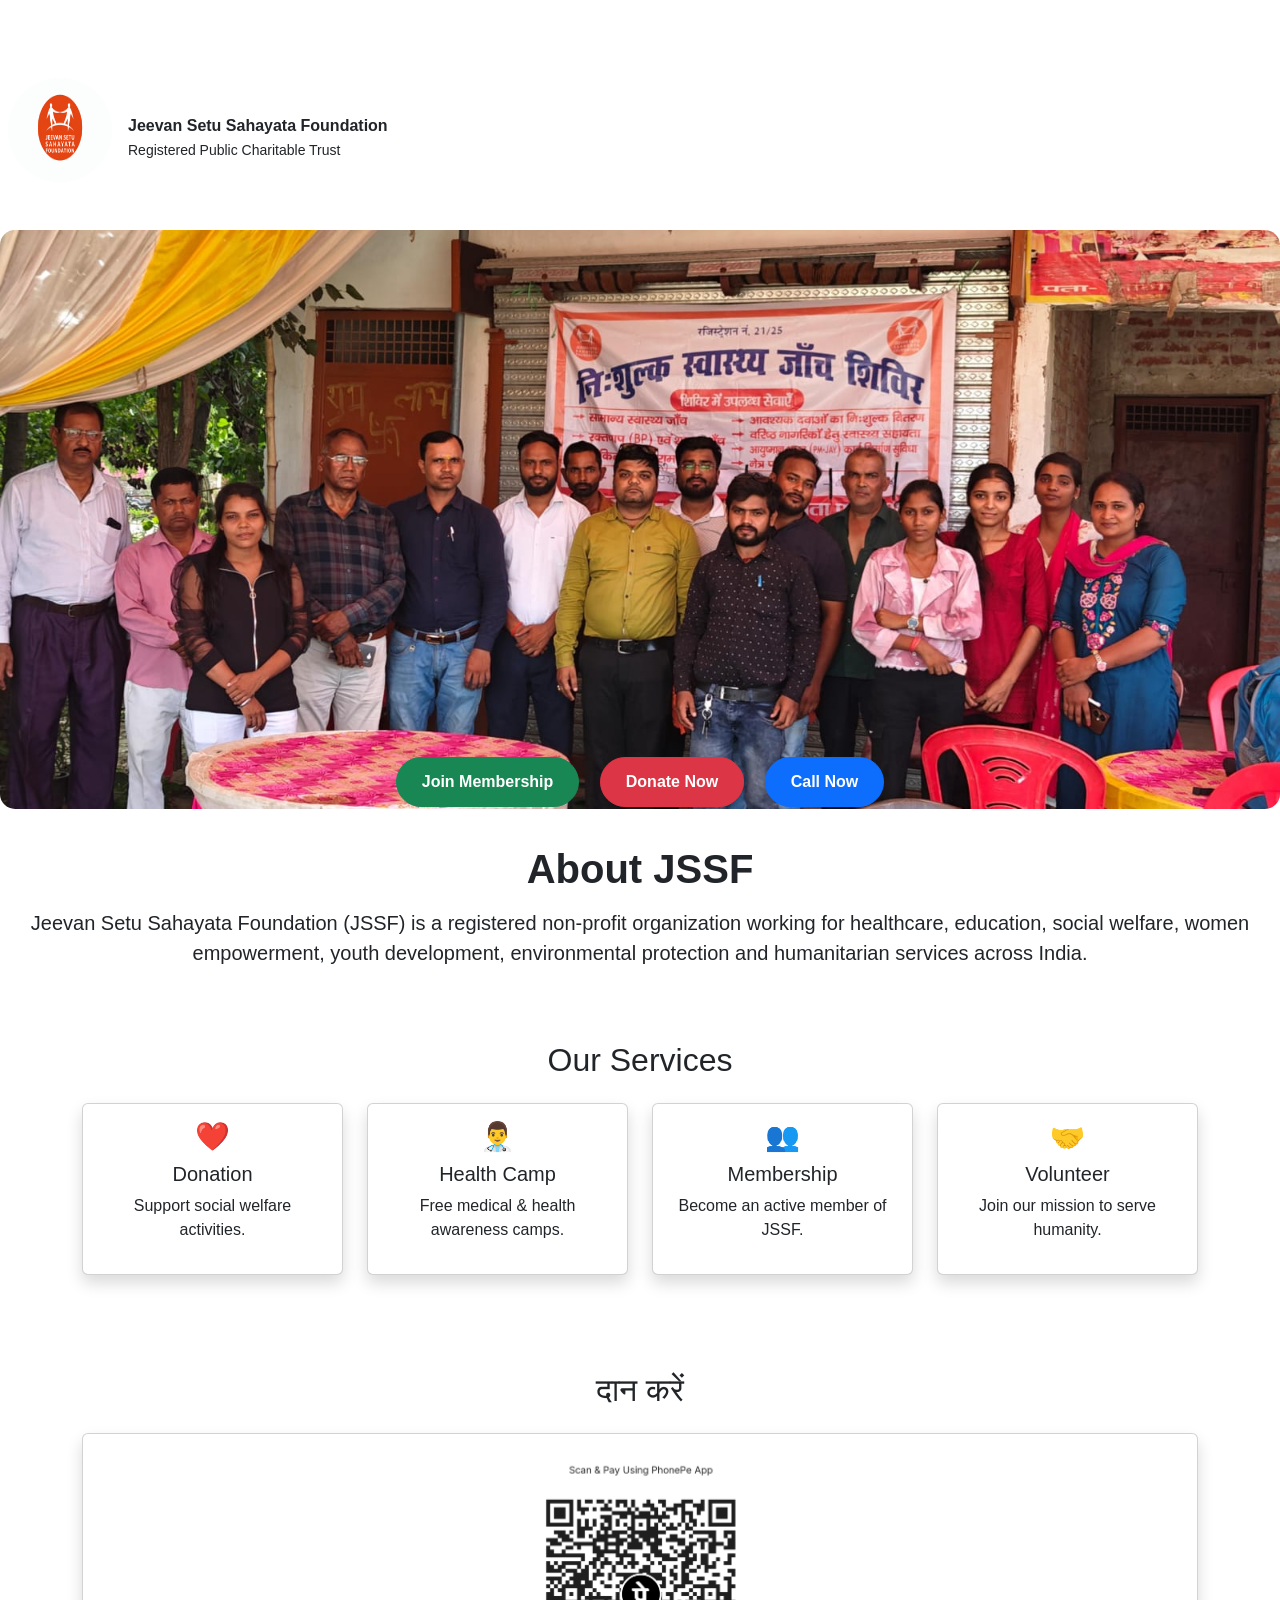
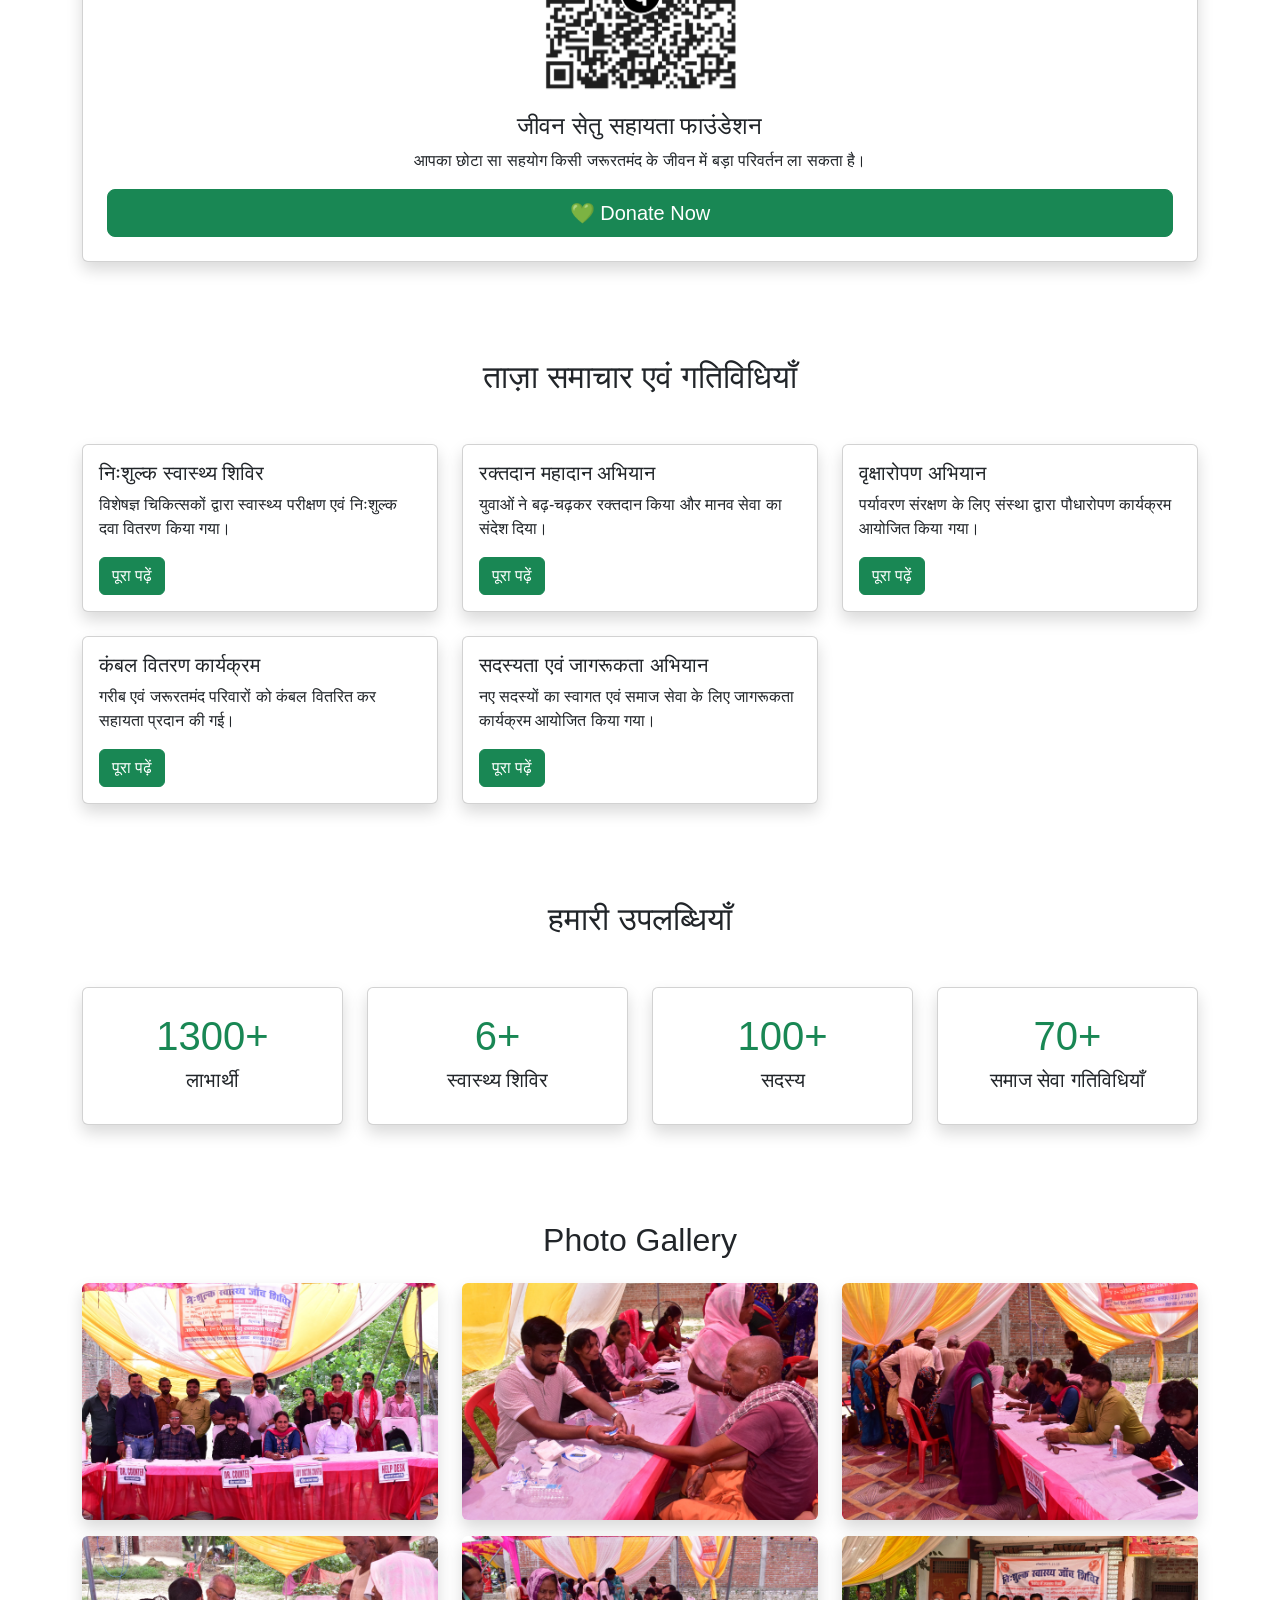
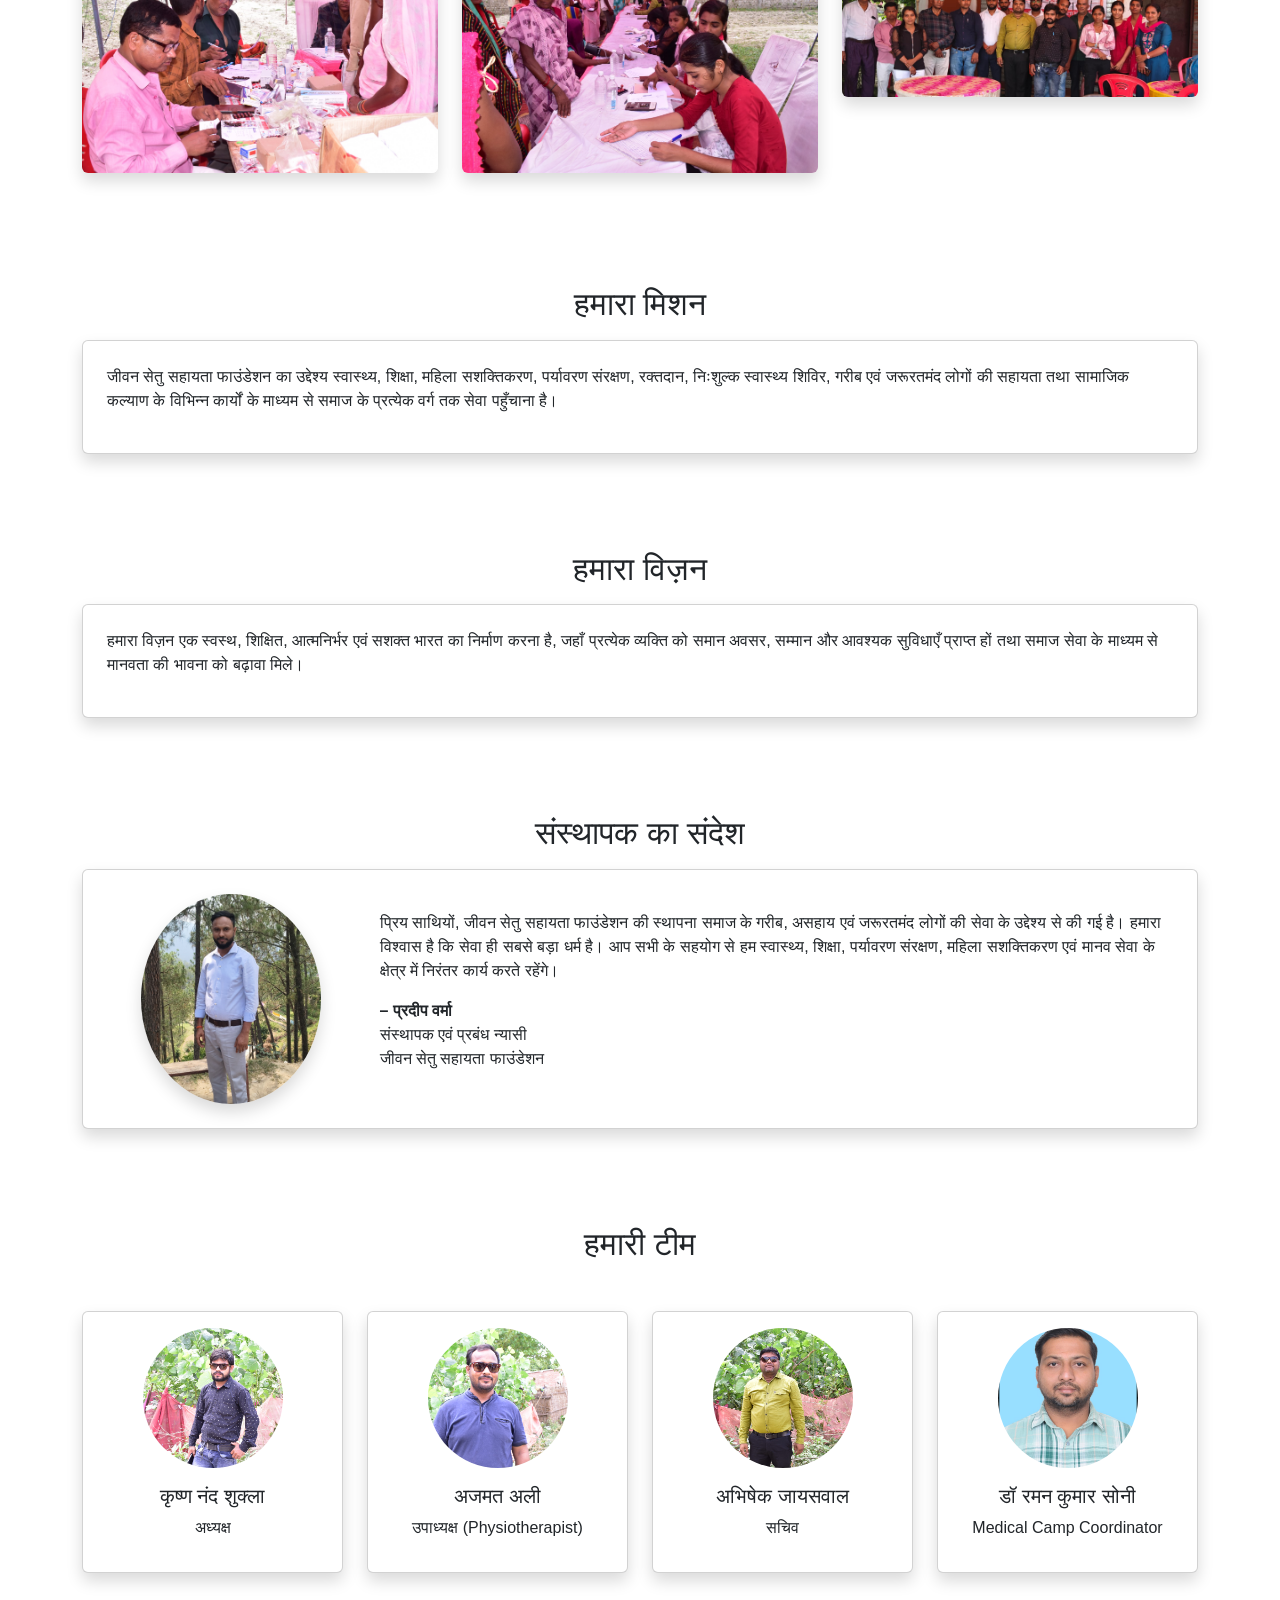
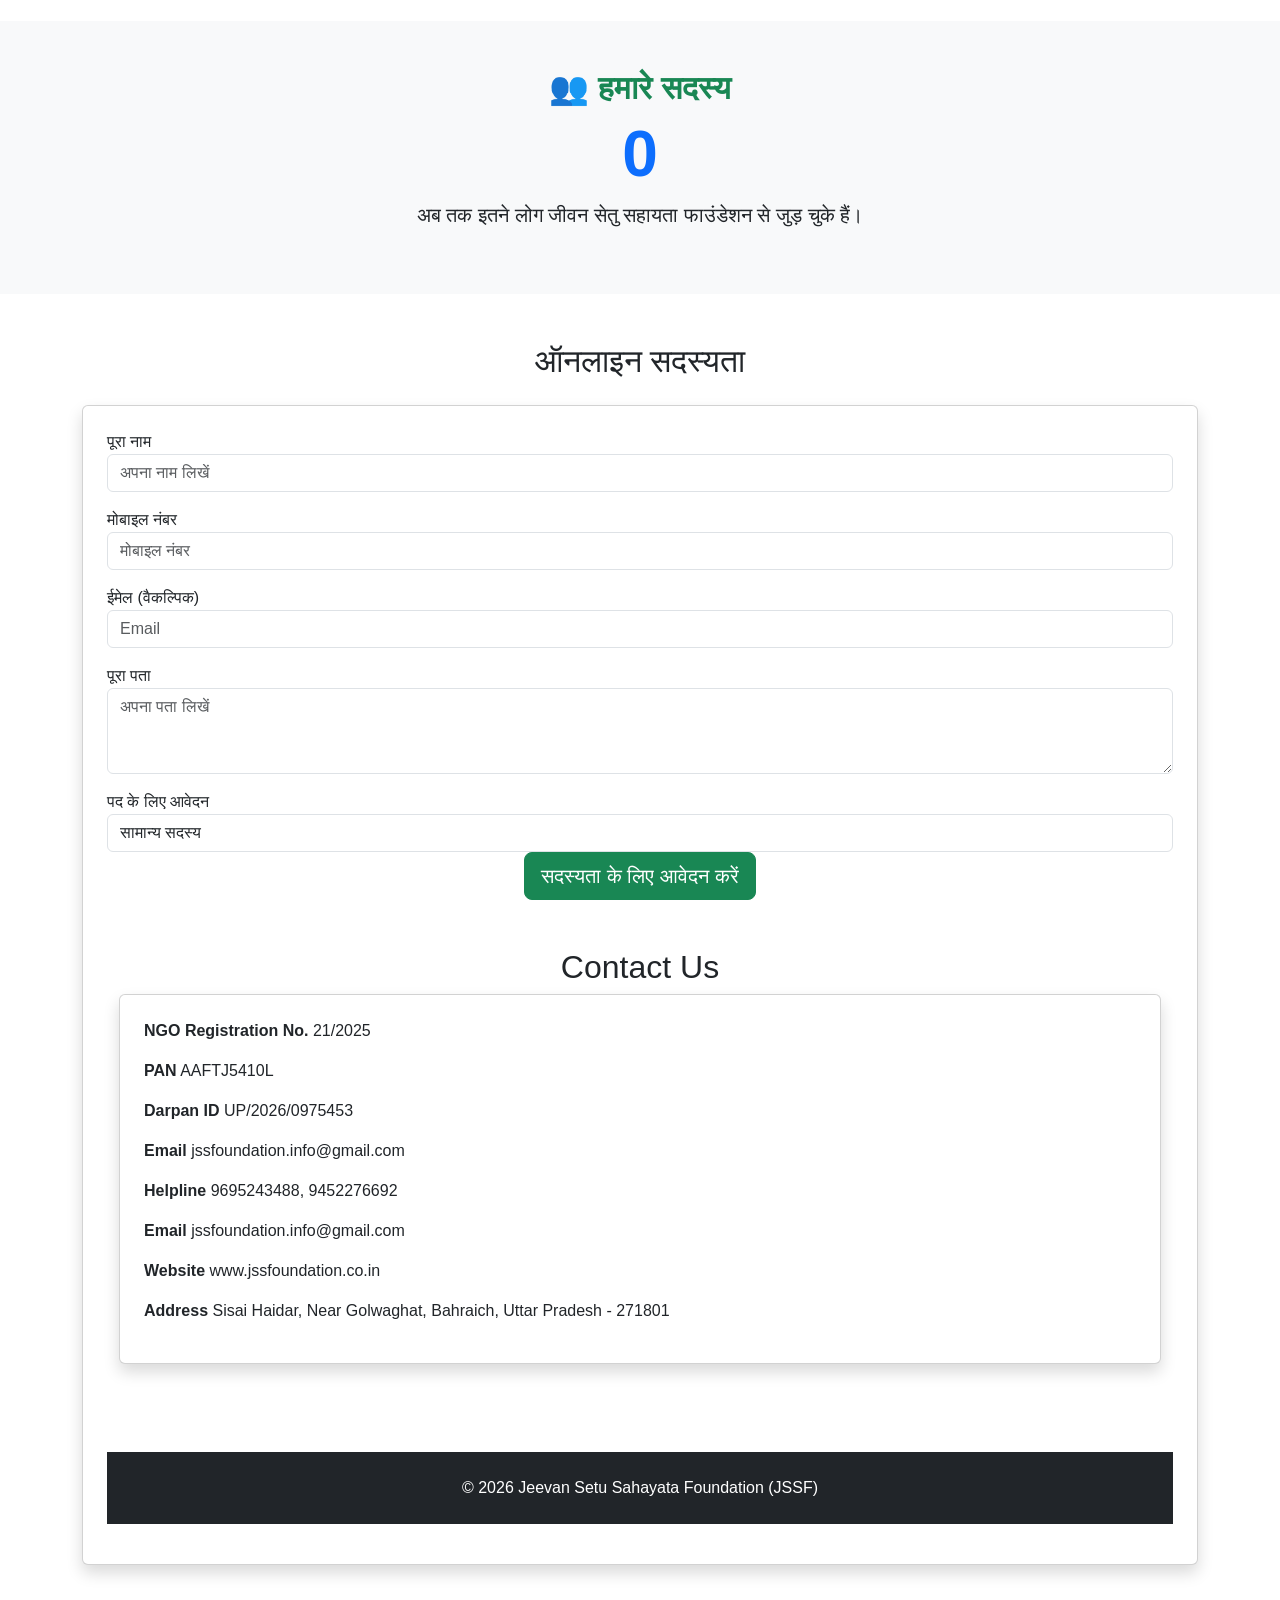
==== index.html @ aa25b57f "Update index.html" ====
<!DOCTYPE html>
<html lang="en">
<head>
    <link rel="manifest" href="manifest.json">
<meta name="theme-color" content="#198754">
<meta charset="UTF-8">
<meta name="viewport" content="width=device-width, initial-scale=1.0">
<title>Jeevan Setu Sahayata Foundation (JSSF)</title>
<link rel="stylesheet" href="style.css">
<script src="script.js" defer></script>
<link href="https://cdn.jsdelivr.net/npm/bootstrap@5.3.3/dist/css/bootstrap.min.css" rel="stylesheet">
<link rel="stylesheet" href="https://cdnjs.cloudflare.com/ajax/libs/font-awesome/6.5.2/css/all.min.css">
</head>

<body>
<a class="navbar-brand d-flex align-items-center" href="#">
    <img src="assets/logo.png" alt="JSSF Logo" class="logo">
    <div class="ms-2">
        <div class="fw-bold">Jeevan Setu Sahayata Foundation
        </div>
        <small>
            Registered Public Charitable Trust
        </small>
    </div>
</a>

<button
    class="navbar-toggler" type="button" data-bs-toggle="collapse" data-bs-target="#menu">
<span class="navbar-toggler-icon"></span>
</button>

<div class="collapse navbar-collapse" id="menu">

<ul class="navbar-nav ms-auto">

<li class="nav-item">
<a class="nav-link" href="#">Home</a>
</li>

<li class="nav-item">
<a class="nav-link" href="#">About</a>
</li>

<li class="nav-item">
<a class="nav-link" href="#">Membership</a>
</li>

<li class="nav-item">
<a class="nav-link" href="#">Donation</a>
</li>

<li class="nav-item">
<a class="nav-link" href="#">Health Camp</a>
</li>

<li class="nav-item">
<a class="nav-link" href="#">Volunteer</a>
</li>

<li class="nav-item">
<a class="nav-link" href="#">Gallery</a>
</li>

<li class="nav-item">
<a class="nav-link" href="#">Contact</a>
</li>
</ul>
</div>
</div>

</nav>

<section class="hero">
<img src="assets/hero-banner.png" alt="JSSF Hero Banner" class="hero-banner-img">
<div class="hero-buttons">
    <a href="#" class="btn btn-success">Join Membership</a>
    <a href="#" class="btn btn-danger">Donate Now</a>
    <a href="tel:9695243488" class="btn btn-primary">Call Now</a>
</div>
 
<h2>About JSSF</h2>
<p>Jeevan Setu Sahayata Foundation (JSSF) is a registered non-profit organization working for healthcare, education, social welfare, women empowerment, youth development, environmental protection and humanitarian services across India.
</p>
<div class="col-md-6 text-center">
</div>

<div class="col-md-6">


</div>

</div>

</section>

<section class="container py-5">

<h2 class="text-center mb-4">Our Services</h2>

<div class="row g-4">

<div class="col-md-3">
<div class="card p-3 text-center shadow">
<h3>❤️</h3>
<h5>Donation</h5>
<p>Support social welfare activities.</p>
</div>
</div>

<div class="col-md-3">
<div class="card p-3 text-center shadow">
<h3>👨‍⚕️</h3>
<h5>Health Camp</h5>
<p>Free medical & health awareness camps.</p>
</div>
</div>

<div class="col-md-3">
<div class="card p-3 text-center shadow">
<h3>👥</h3>
<h5>Membership</h5>
<p>Become an active member of JSSF.</p>
</div>
</div>

<div class="col-md-3">
<div class="card p-3 text-center shadow">
<h3>🤝</h3>
<h5>Volunteer</h5>
<p>Join our mission to serve humanity.</p>
</div>
</div>
</section>
    <section class="container py-5">

<h2 class="text-center mb-4">दान करें</h2>

<div class="card shadow p-4 text-center">

<img src="assets/donation-qr.png"
class="img-fluid mx-auto mb-3"
style="max-width:250px;"
alt="Donation QR">

<h4>जीवन सेतु सहायता फाउंडेशन</h4>

<p>
आपका छोटा सा सहयोग किसी जरूरतमंद के जीवन में बड़ा परिवर्तन ला सकता है।
</p>

<a href="https://www.jssfoundation.co.in"
class="btn btn-success btn-lg">
💚 Donate Now
</a>

</div>

    </section>
    <section class="container py-5">

<h2 class="text-center mb-5">ताज़ा समाचार एवं गतिविधियाँ</h2>

<div class="row g-4">

<!-- News 1 -->
<div class="col-md-4">
<div class="card shadow h-100">
<img src="assets/news1.jpg" class="card-img-top" alt="">
<div class="card-body">
<h5>निःशुल्क स्वास्थ्य शिविर</h5>
<p>विशेषज्ञ चिकित्सकों द्वारा स्वास्थ्य परीक्षण एवं निःशुल्क दवा वितरण किया गया।</p>
<a href="#" class="btn btn-success">पूरा पढ़ें</a>
</div>
</div>
</div>

<!-- News 2 -->
<div class="col-md-4">
<div class="card shadow h-100">
<img src="assets/news2.jpg" class="card-img-top" alt="">
<div class="card-body">
<h5>रक्तदान महादान अभियान</h5>
<p>युवाओं ने बढ़-चढ़कर रक्तदान किया और मानव सेवा का संदेश दिया।</p>
<a href="#" class="btn btn-success">पूरा पढ़ें</a>
</div>
</div>
</div>

<!-- News 3 -->
<div class="col-md-4">
<div class="card shadow h-100">
<img src="assets/news3.jpg" class="card-img-top" alt="">
<div class="card-body">
<h5>वृक्षारोपण अभियान</h5>
<p>पर्यावरण संरक्षण के लिए संस्था द्वारा पौधारोपण कार्यक्रम आयोजित किया गया।</p>
<a href="#" class="btn btn-success">पूरा पढ़ें</a>
</div>
</div>
</div>

<!-- News 4 -->
<div class="col-md-4">
<div class="card shadow h-100">
<img src="assets/news4.jpg" class="card-img-top" alt="">
<div class="card-body">
<h5>कंबल वितरण कार्यक्रम</h5>
<p>गरीब एवं जरूरतमंद परिवारों को कंबल वितरित कर सहायता प्रदान की गई।</p>
<a href="#" class="btn btn-success">पूरा पढ़ें</a>
</div>
</div>
</div>

<!-- News 5 -->
<div class="col-md-4">
<div class="card shadow h-100">
<img src="assets/news5.jpg" class="card-img-top" alt="">
<div class="card-body">
<h5>सदस्यता एवं जागरूकता अभियान</h5>
<p>नए सदस्यों का स्वागत एवं समाज सेवा के लिए जागरूकता कार्यक्रम आयोजित किया गया।</p>
<a href="#" class="btn btn-success">पूरा पढ़ें</a>
</div>
</div>
</div>

</div>

    </section>

    </section>
    <section class="container py-5">

<h2 class="text-center mb-5">हमारी उपलब्धियाँ</h2>

<div class="row text-center g-4">

<div class="col-6 col-md-3">
<div class="card shadow p-4 h-100">
<h1 class="text-success">1300+</h1>
<h5>लाभार्थी</h5>
</div>
</div>

<div class="col-6 col-md-3">
<div class="card shadow p-4 h-100">
<h1 class="text-success">6+</h1>
<h5>स्वास्थ्य शिविर</h5>
</div>
</div>

<div class="col-6 col-md-3">
<div class="card shadow p-4 h-100">
<h1 class="text-success">100+</h1>
<h5>सदस्य</h5>
</div>
</div>

<div class="col-6 col-md-3">
<div class="card shadow p-4 h-100">
<h1 class="text-success">70+</h1>
<h5>समाज सेवा गतिविधियाँ</h5>
</div>
</div>

</div>

</section>
    <section class="container py-5" id="gallery">

<h2 class="text-center mb-4">Photo Gallery</h2>

<div class="row">

<div class="col-md-4 mb-3">
<img src="assets/Gallery1.jpg" class="img-fluid rounded shadow" alt="Gallery 1">
</div>

<div class="col-md-4 mb-3">
<img src="assets/Gallery2.jpg" class="img-fluid rounded shadow" alt="Gallery 2">
</div>

<div class="col-md-4 mb-3">
<img src="assets/Gallery3.jpg" class="img-fluid rounded shadow" alt="Gallery 3">
</div>

<div class="col-md-4 mb-3">
<img src="assets/Gallery4.jpg" class="img-fluid rounded shadow" alt="Gallery 4">
</div>

<div class="col-md-4 mb-3">
<img src="assets/Gallery5.jpg" class="img-fluid rounded shadow" alt="Gallery 5">
</div>

<div class="col-md-4 mb-3">
<img src="assets/Gallery6.jpg" class="img-fluid rounded shadow" alt="Gallery 6">
</div>

</div>

</section>
    <section class="container py-5">

<h2 class="text-center">हमारा मिशन</h2>

<div class="card p-4 shadow mt-3">

<p>
जीवन सेतु सहायता फाउंडेशन का उद्देश्य स्वास्थ्य, शिक्षा, महिला सशक्तिकरण, पर्यावरण संरक्षण, रक्तदान, निःशुल्क स्वास्थ्य शिविर, गरीब एवं जरूरतमंद लोगों की सहायता तथा सामाजिक कल्याण के विभिन्न कार्यों के माध्यम से समाज के प्रत्येक वर्ग तक सेवा पहुँचाना है।
</p>

</div>

</section>

<section class="container py-5">

<h2 class="text-center">हमारा विज़न</h2>

<div class="card p-4 shadow mt-3">

<p>
हमारा विज़न एक स्वस्थ, शिक्षित, आत्मनिर्भर एवं सशक्त भारत का निर्माण करना है, जहाँ प्रत्येक व्यक्ति को समान अवसर, सम्मान और आवश्यक सुविधाएँ प्राप्त हों तथा समाज सेवा के माध्यम से मानवता की भावना को बढ़ावा मिले।
</p>

</div>

</section>
    <section class="container py-5">

<h2 class="text-center">संस्थापक का संदेश</h2>

<div class="card shadow p-4 mt-3">

<div class="row align-items-center">

<div class="col-md-3 text-center">

<img src="assets/pradeep.jpg" class="img-fluid rounded-circle shadow" style="max-width:180px;" alt="Founder">

</div>

<div class="col-md-9">

<p>
प्रिय साथियों,

जीवन सेतु सहायता फाउंडेशन की स्थापना समाज के गरीब, असहाय एवं जरूरतमंद लोगों की सेवा के उद्देश्य से की गई है। हमारा विश्वास है कि सेवा ही सबसे बड़ा धर्म है। आप सभी के सहयोग से हम स्वास्थ्य, शिक्षा, पर्यावरण संरक्षण, महिला सशक्तिकरण एवं मानव सेवा के क्षेत्र में निरंतर कार्य करते रहेंगे।

</p>

<p><strong>– प्रदीप वर्मा</strong><br>
संस्थापक एवं प्रबंध न्यासी<br>
जीवन सेतु सहायता फाउंडेशन</p>

</div>

</div>

</div>

</section>
<section class="container py-5">
<h2 class="text-center mb-5">हमारी टीम</h2>

<div class="row justify-content-center g-4">
<div class="col-12 col-sm-6 col-lg-3">
<div class="card text-center shadow h-100 p-3">
<img src="assets/krishna.jpg" class="rounded-circle mx-auto mb-3"
style="width:140px;height:140px;object-fit:cover;">
<h5>कृष्ण नंद शुक्ला</h5>
<p>अध्यक्ष</p>
</div>
</div>

<div class="col-12 col-sm-6 col-lg-3">
<div class="card text-center shadow h-100 p-3">
<img src="assets/ajmat.jpg" class="rounded-circle mx-auto mb-3"
style="width:140px;height:140px;object-fit:cover;">
<h5>अजमत अली</h5>
<p>उपाध्यक्ष (Physiotherapist)</p>
</div>
</div>

<div class="col-12 col-sm-6 col-lg-3">
<div class="card text-center shadow h-100 p-3">
<img src="assets/abhishek.jpg" class="rounded-circle mx-auto mb-3"
style="width:140px;height:140px;object-fit:cover;">
<h5>अभिषेक जायसवाल</h5>
<p>सचिव</p>
</div>
</div>
<div class="col-12 col-sm-6 col-lg-3">
<div class="card text-center shadow h-100 p-3">
<img src="assets/amar.jpg" class="rounded-circle mx-auto mb-3"
style="width:140px;height:140px;object-fit:cover;">
<h5>डॉ रमन कुमार सोनी</h5>
<p>Medical Camp Coordinator</p>
</div>
</div>
</div>
</section>
</div>
<section class="py-5 text-center bg-light">

<h2 class="fw-bold text-success">👥 हमारे सदस्य</h2>

<h1 id="memberCount" class="display-3 fw-bold text-primary">
0
</h1>

<p class="fs-5">
अब तक इतने लोग जीवन सेतु सहायता फाउंडेशन से जुड़ चुके हैं।
</p>

</section>
</section>
</div>

    </section>
    <section class="container py-5">
<h2 class="text-center mb-4">ऑनलाइन सदस्यता</h2>  <div class="card shadow p-4">  <form>  <div class="mb-3">  
<label>पूरा नाम</label>  
<input type="text" class="form-control" placeholder="अपना नाम लिखें">  
</div>  <div class="mb-3">  
<label>मोबाइल नंबर</label>  
<input type="tel" class="form-control" placeholder="मोबाइल नंबर">  
</div>  <div class="mb-3">  
<label>ईमेल (वैकल्पिक)</label>  
<input type="email" class="form-control" placeholder="Email">  
</div>  <div class="mb-3">  
<label>पूरा पता</label>  
<textarea class="form-control" rows="3" placeholder="अपना पता लिखें"></textarea>  
</div>  <div class="mb-3">  
<label>पद के लिए आवेदन</label>  
<select class="form-control">  
<option>सामान्य सदस्य</option>  
<option>सक्रिय सदस्य</option>  
<option>स्वयंसेवक</option>  
<option>ब्लॉक अध्यक्ष</option>  
<option>जिला अध्यक्ष</option>  
<option>प्रदेश पदाधिकारी</option>  
</select>  
<div class="text-center">
<a href="membership.html" class="btn btn-success btn-lg">
सदस्यता के लिए आवेदन करें
</a>
</div>
<section class="container py-5">  <h2 class="text-center">Contact Us</h2>  <div class="card p-4 shadow">  <p><b>NGO Registration No.</b> 21/2025</p>  <p><b>PAN</b> AAFTJ5410L</p>  <p><b>Darpan ID</b> UP/2026/0975453</p>  <p><b>Email</b> jssfoundation.info@gmail.com</p>  <p><b>Helpline</b> 9695243488, 9452276692</p>  
<p><b>Email</b> jssfoundation.info@gmail.com</p>  
<p><b>Website</b> www.jssfoundation.co.in</p>  
<p><b>Address</b> Sisai Haidar, Near Golwaghat, Bahraich, Uttar Pradesh - 271801</p>  </div>  </section>  <footer class="bg-dark text-white text-center p-4">  © 2026 Jeevan Setu Sahayata Foundation (JSSF)

</footer>  <script src="https://cdn.jsdelivr.net/npm/bootstrap@5.3.3/dist/js/bootstrap.bundle.min.js"></script>  
    <script>
if ("serviceWorker" in navigator) {
  navigator.serviceWorker.register("service-worker.js");
}
</script>
</body>  
</html>
---- style.css ----
*{
margin:0;
padding:0;
box-sizing:border-box;
font-family:Arial,sans-serif;
}

body{
background:#f5f7fa;
color:#333;
line-height:1.6;
}

.header{
background:linear-gradient(135deg,#ff7b00,#ff9800);
color:#fff;
text-align:center;
padding:40px 20px;
}

.logo{
width:120px;
height:120px;
border-radius:50%;
background:#fff;
padding:8px;
margin-bottom:15px;
}

.hero{
padding:80px 20px;
text-align:center;
background:#ffffff;
}

.hero h2{
font-size:40px;
font-weight:bold;
margin-bottom:15px;
}

.hero p{
font-size:20px;
margin-bottom:25px;
}

.card{
border:none;
border-radius:15px;
transition:.3s;
}

.card:hover{
transform:translateY(-8px);
box-shadow:0 10px 25px rgba(0,0,0,.2);
}

footer{
margin-top:40px;
}

.btn-success{
padding:12px 30px;
border-radius:30px;
font-weight:bold;
}

@media(max-width:768px){

.hero h2{
font-size:28px;
}

.logo{
width:90px;
height:90px;
}

}
.hero-banner-img{
    width:100%;
    display:block;
    border-radius:15px;
    margin-bottom:20px;
}

.hero{
    padding:0;
    background:#fff;
}
body{
    padding-top:70px;
}

.navbar{
    transition:0.4s;
    z-index:9999;
}

.hero-banner-img{
    width:100%;
    display:block;
    margin-top:0;
}
.hero-buttons{
    text-align:center;
    margin-top:-80px;
    margin-bottom:30px;
    position:relative;
    z-index:10;
}

.hero-buttons .btn{
    margin:8px;
    padding:12px 25px;
    border-radius:30px;
    font-weight:bold;
}
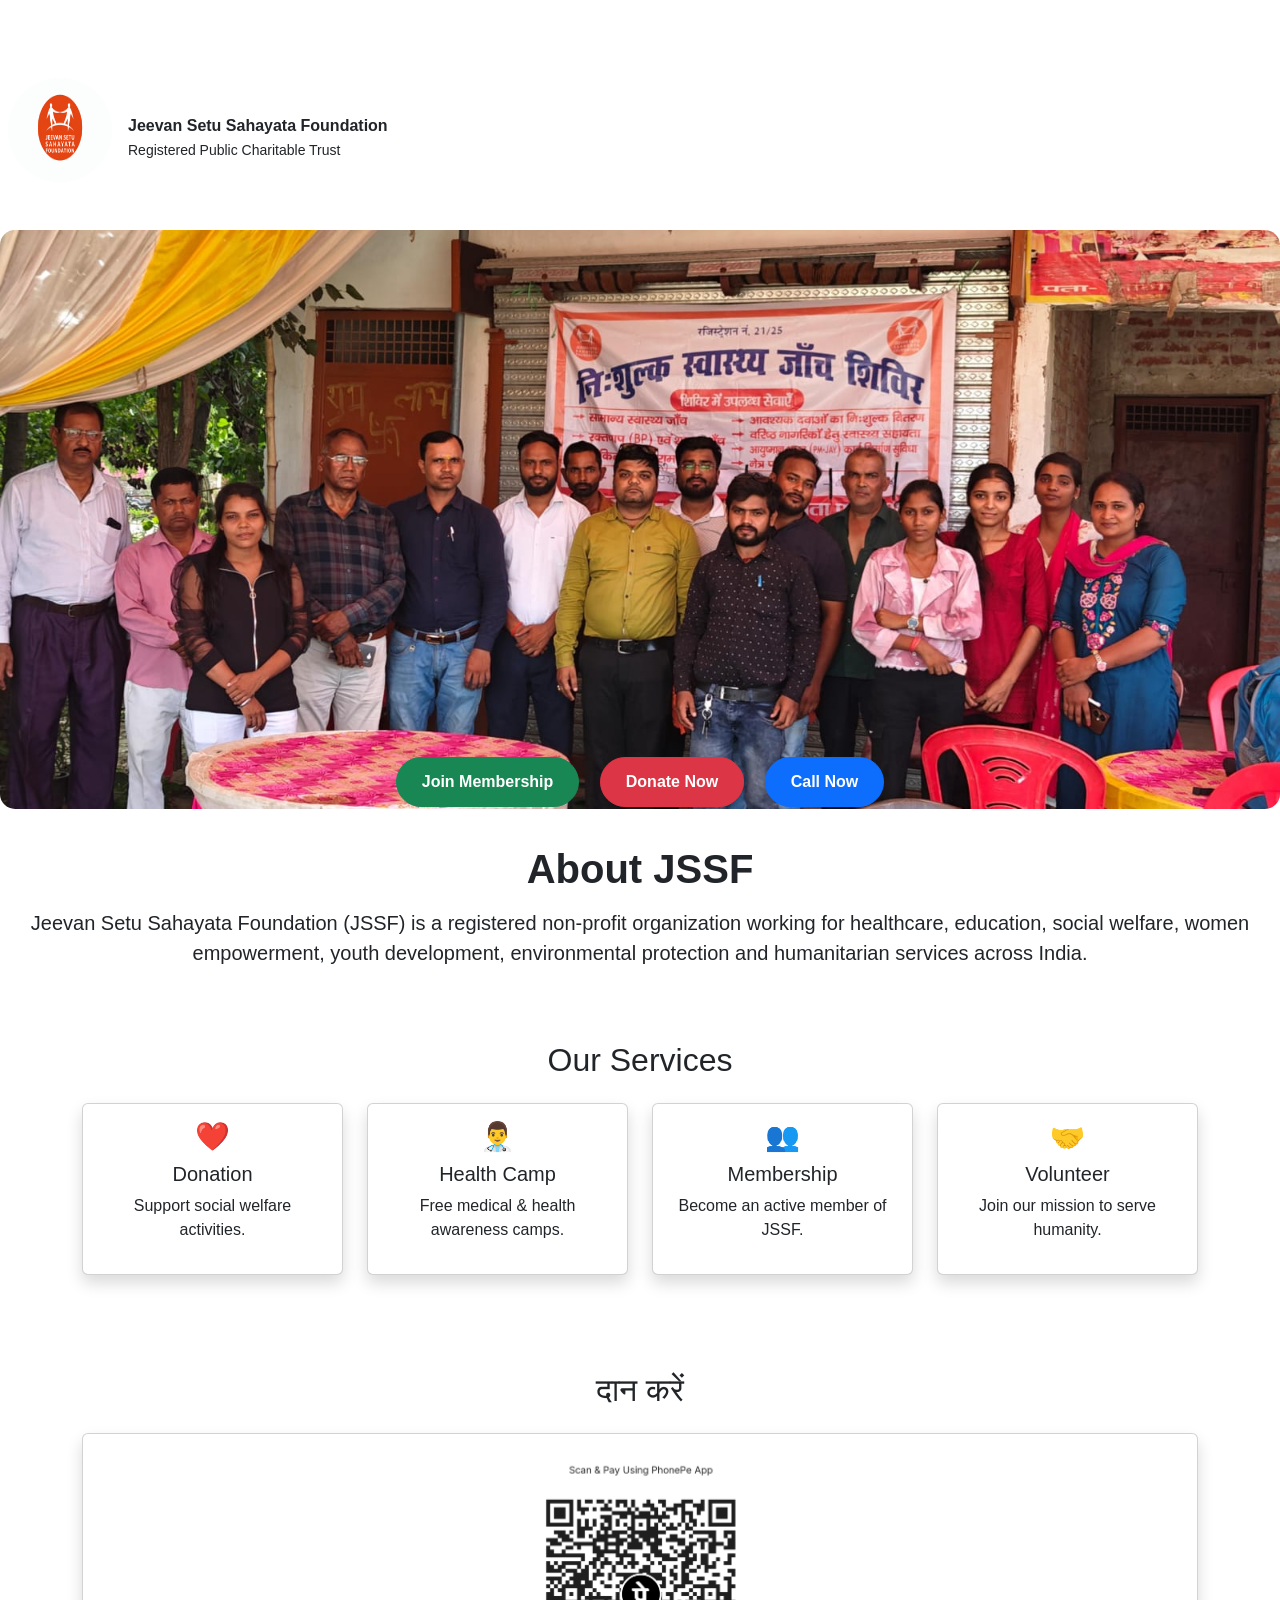
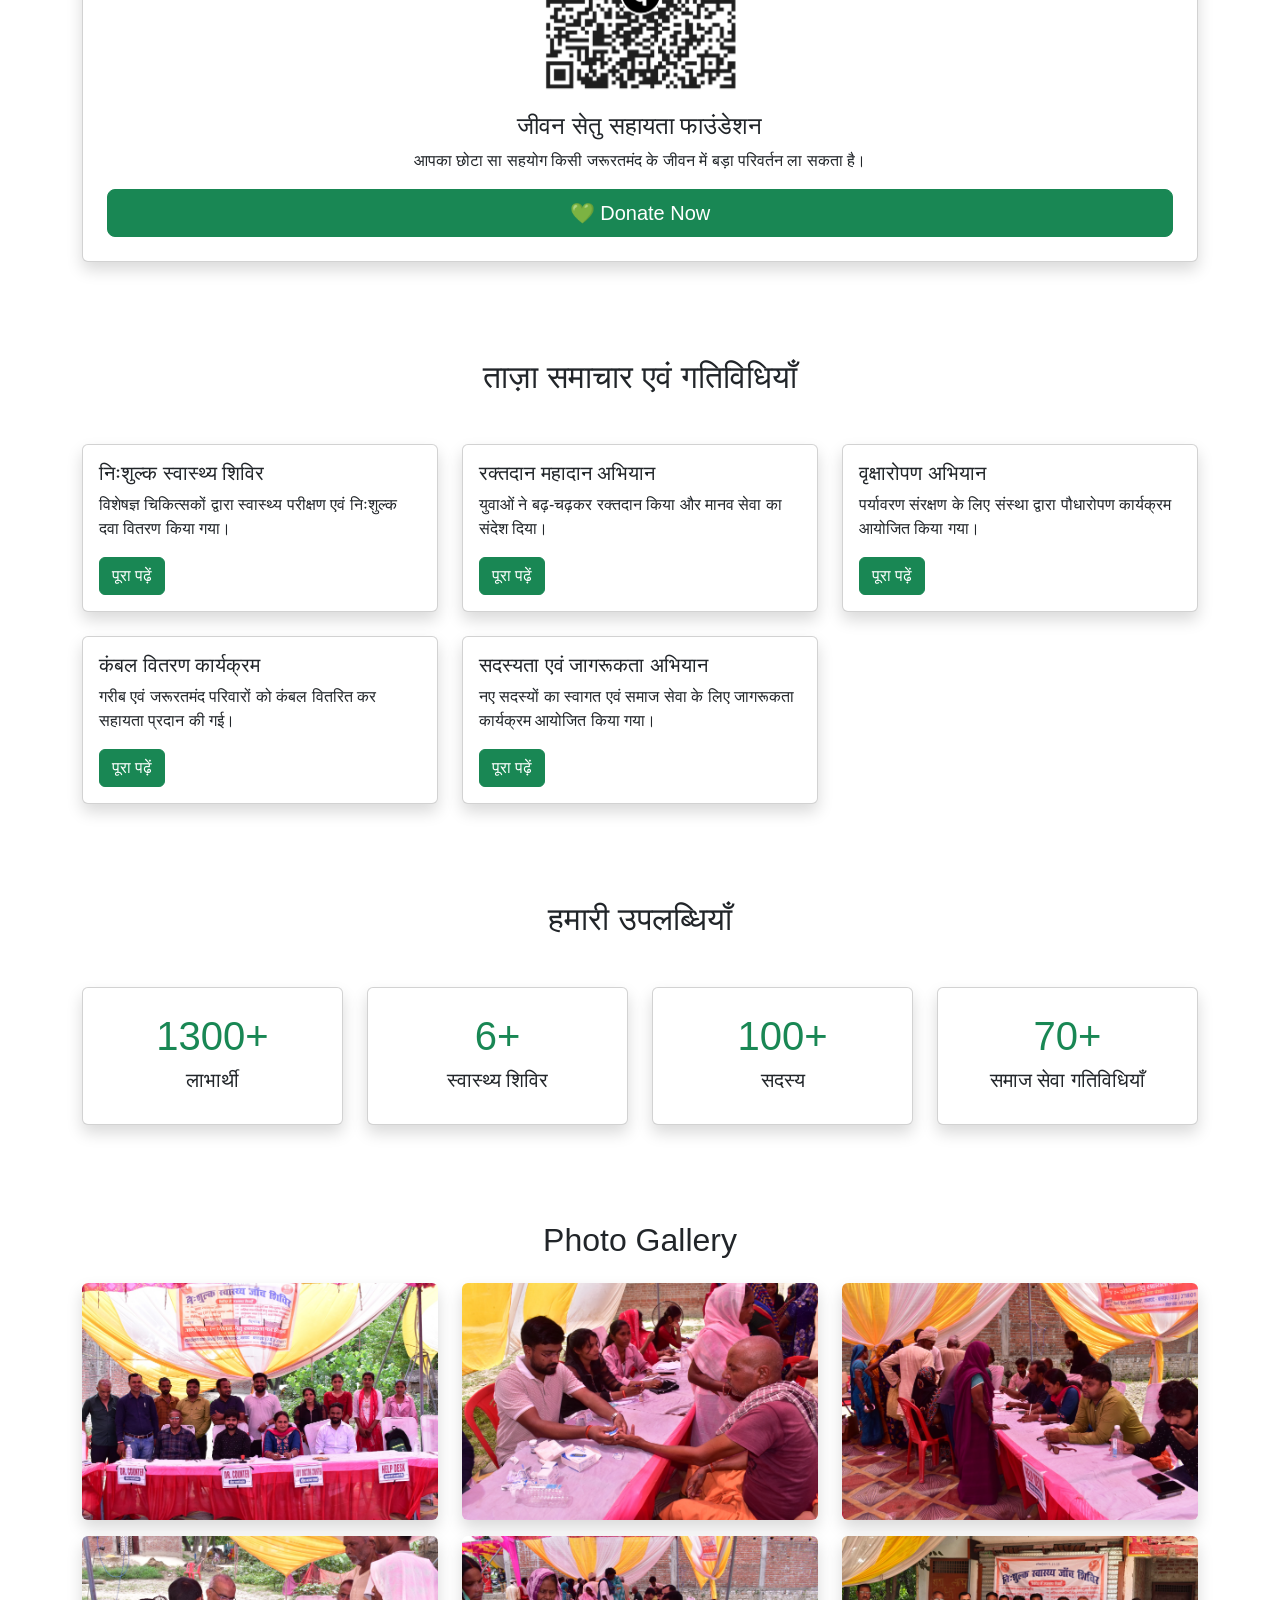
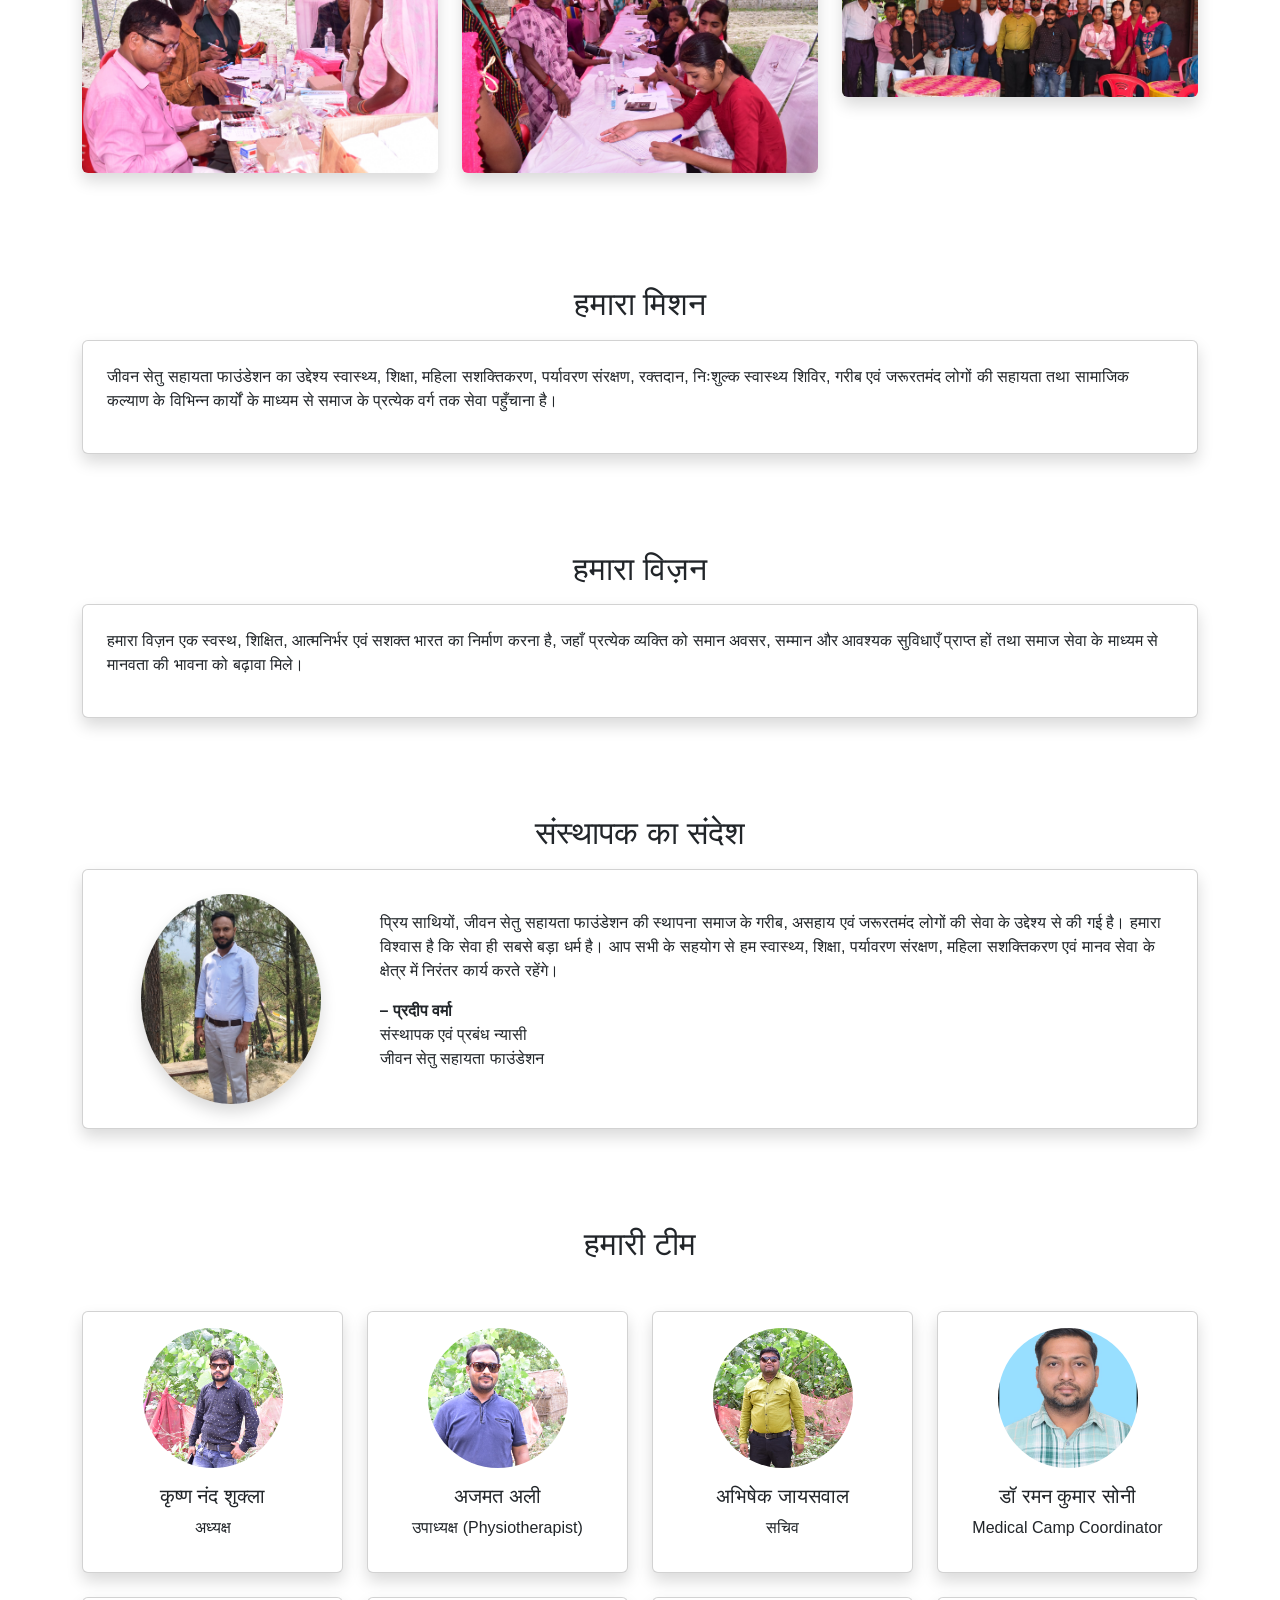
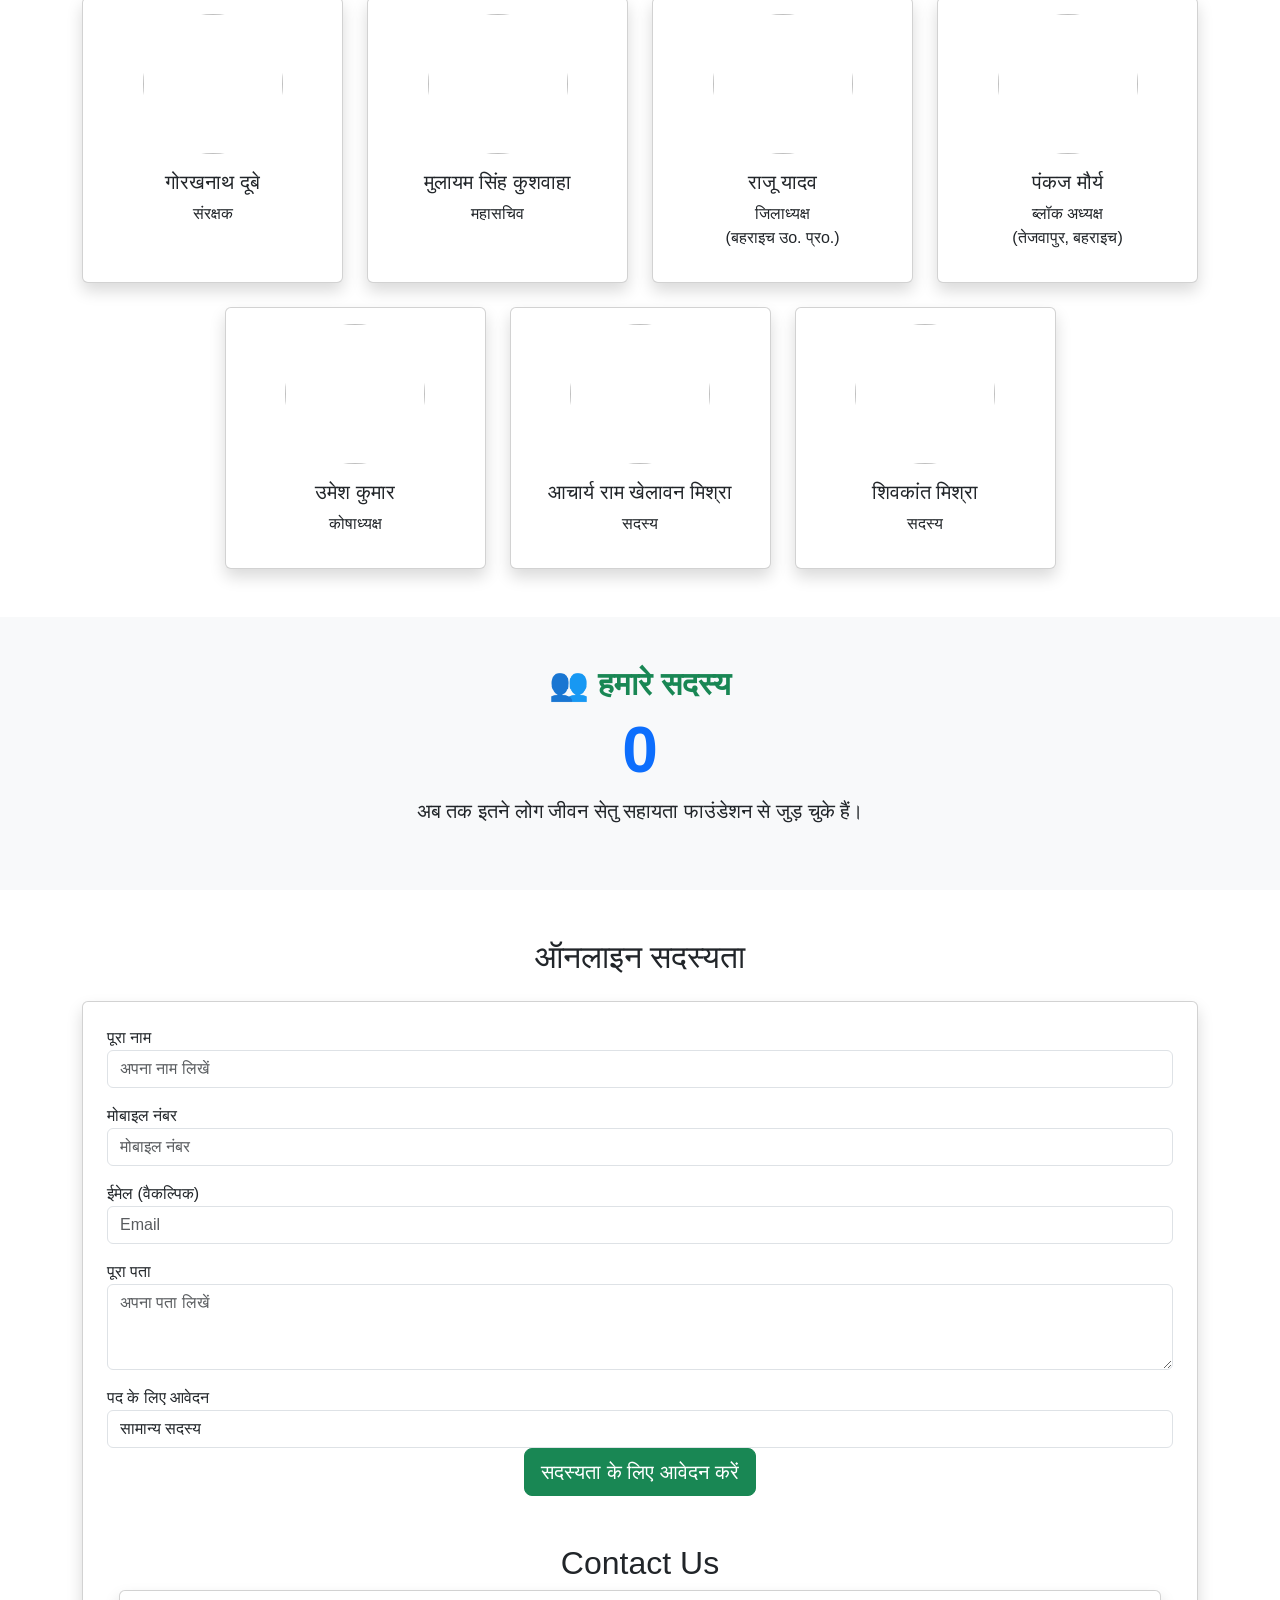
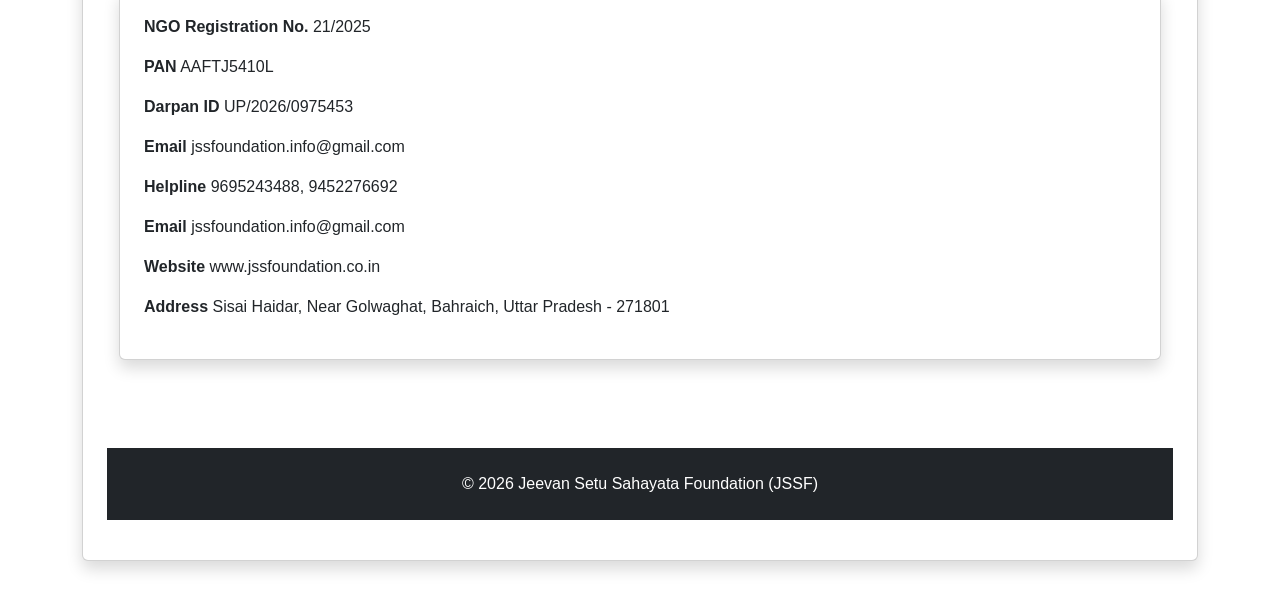
==== commit 0172b747: "Update index.html" ====
--- a/index.html
+++ b/index.html
@@ -396,6 +396,64 @@
 <p>Medical Camp Coordinator</p>
 </div>
 </div>
+<div class="col-12 col-sm-6 col-lg-3">
+  <div class="card text-center shadow h-100 p-3">
+    <img src="assets/gorakh.jpg"
+         class="rounded-circle mx-auto mb-3"
+         style="width:140px;height:140px;object-fit:cover;">
+    <h5>गोरखनाथ दूबे</h5>
+    <p>संरक्षक</p>
+  </div>
+</div>
+    <div class="col-12 col-sm-6 col-lg-3">
+  <div class="card text-center shadow h-100 p-3">
+    <img src="assets/mulayam.jpg" class="rounded-circle mx-auto mb-3"
+      style="width:140px;height:140px;object-fit:cover;">
+    <h5>मुलायम सिंह कुशवाहा</h5>
+    <p>महासचिव</p>
+  </div>
+</div>
+<div class="col-12 col-sm-6 col-lg-3">
+  <div class="card text-center shadow h-100 p-3">
+    <img src="assets/raju.jpg" class="rounded-circle mx-auto mb-3"
+      style="width:140px;height:140px;object-fit:cover;">
+    <h5>राजू यादव</h5>
+    <p>जिलाध्यक्ष<br>(बहराइच उo. प्रo.)</p>
+  </div>
+</div>
+<div class="col-12 col-sm-6 col-lg-3">
+  <div class="card text-center shadow h-100 p-3">
+    <img src="assets/pankaj.jpg" class="rounded-circle mx-auto mb-3"
+      style="width:140px;height:140px;object-fit:cover;">
+    <h5>पंकज मौर्य</h5>
+    <p>ब्लॉक अध्यक्ष<br>(तेजवापुर, बहराइच)</p>
+  </div>
+</div>
+<div class="col-12 col-sm-6 col-lg-3">
+  <div class="card text-center shadow h-100 p-3">
+    <img src="assets/umesh.jpg" class="rounded-circle mx-auto mb-3"
+      style="width:140px;height:140px;object-fit:cover;">
+    <h5>उमेश कुमार</h5>
+    <p>कोषाध्यक्ष</p>
+  </div>
+</div>
+<div class="col-12 col-sm-6 col-lg-3">
+  <div class="card text-center shadow h-100 p-3">
+    <img src="assets/ramkhelawan.jpg" class="rounded-circle mx-auto mb-3"
+      style="width:140px;height:140px;object-fit:cover;">
+    <h5>आचार्य राम खेलावन मिश्रा</h5>
+    <p>सदस्य</p>
+  </div>
+</div>
+<div class="col-12 col-sm-6 col-lg-3">
+  <div class="card text-center shadow h-100 p-3">
+    <img src="assets/shivkant.jpg" class="rounded-circle mx-auto mb-3"
+      style="width:140px;height:140px;object-fit:cover;">
+    <h5>शिवकांत मिश्रा</h5>
+    <p>सदस्य</p>
+  </div>
+</div>
+    
 </div>
 </section>
 </div>
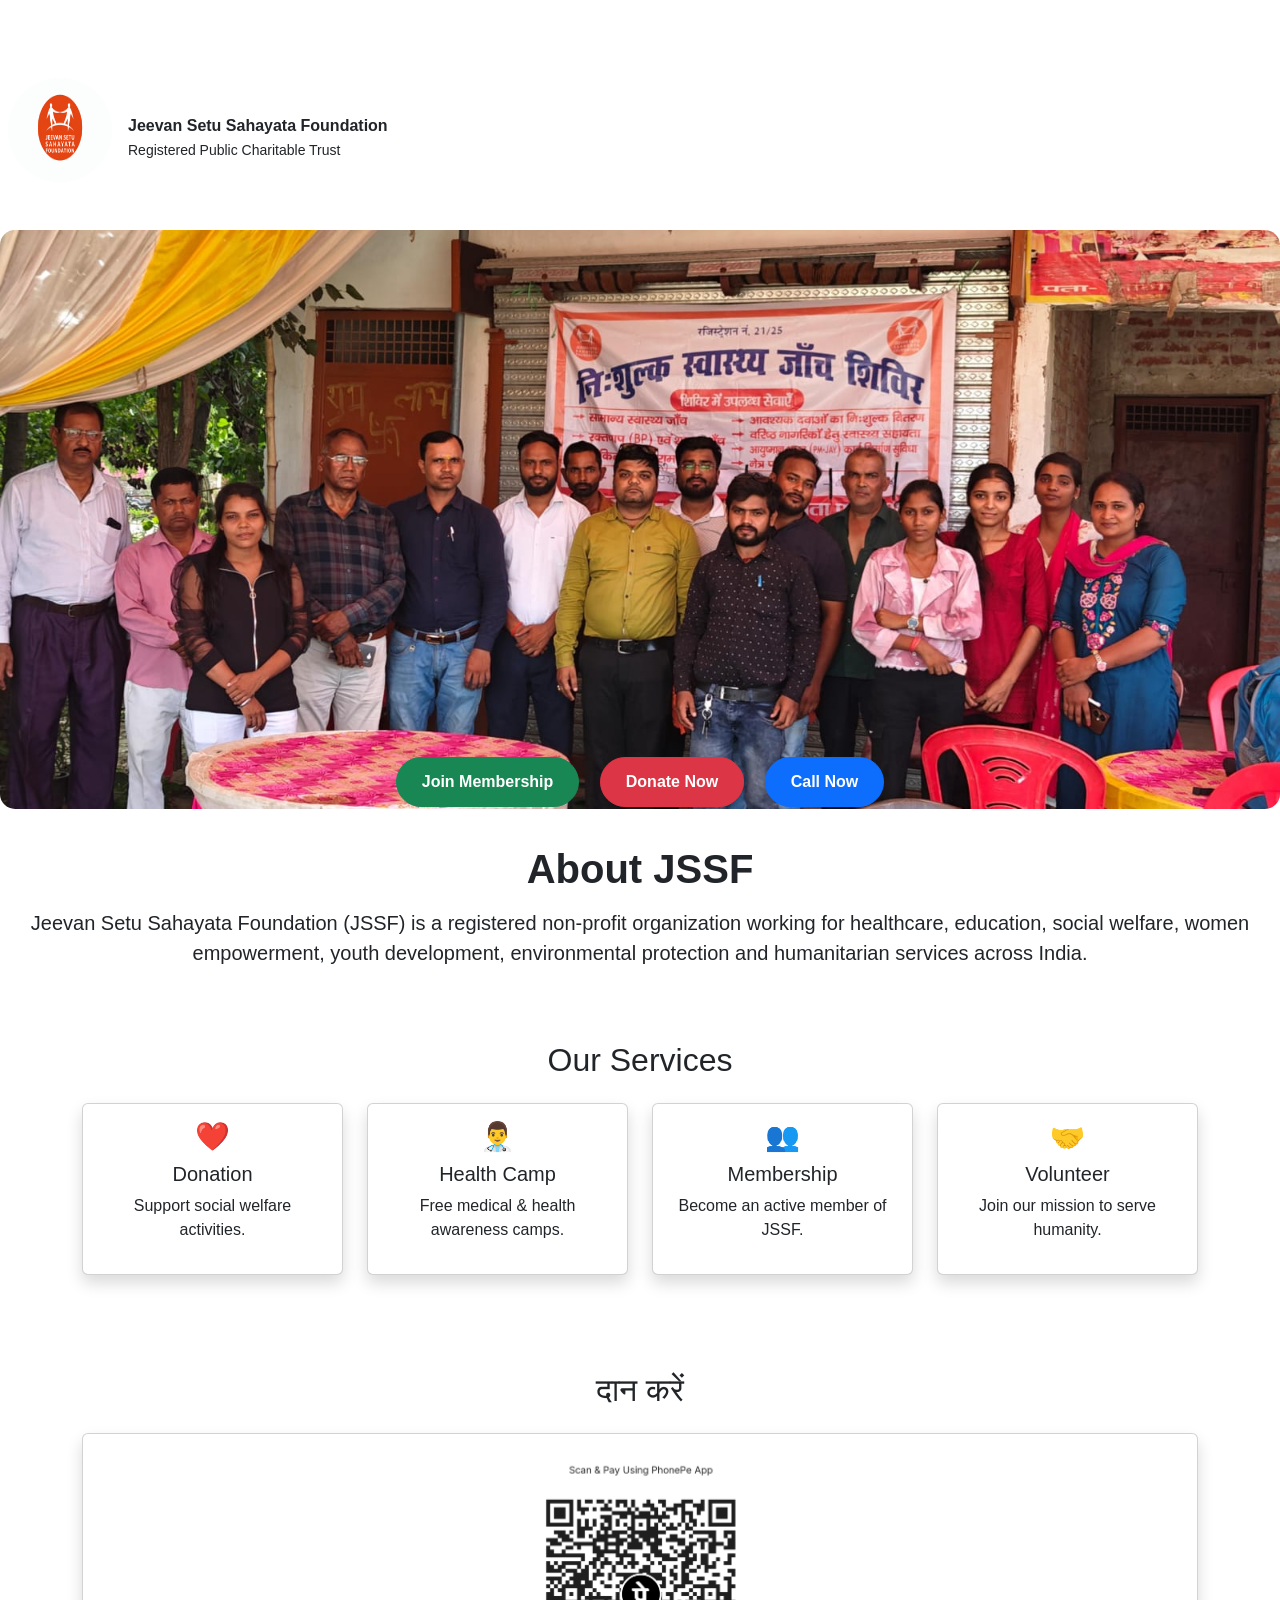
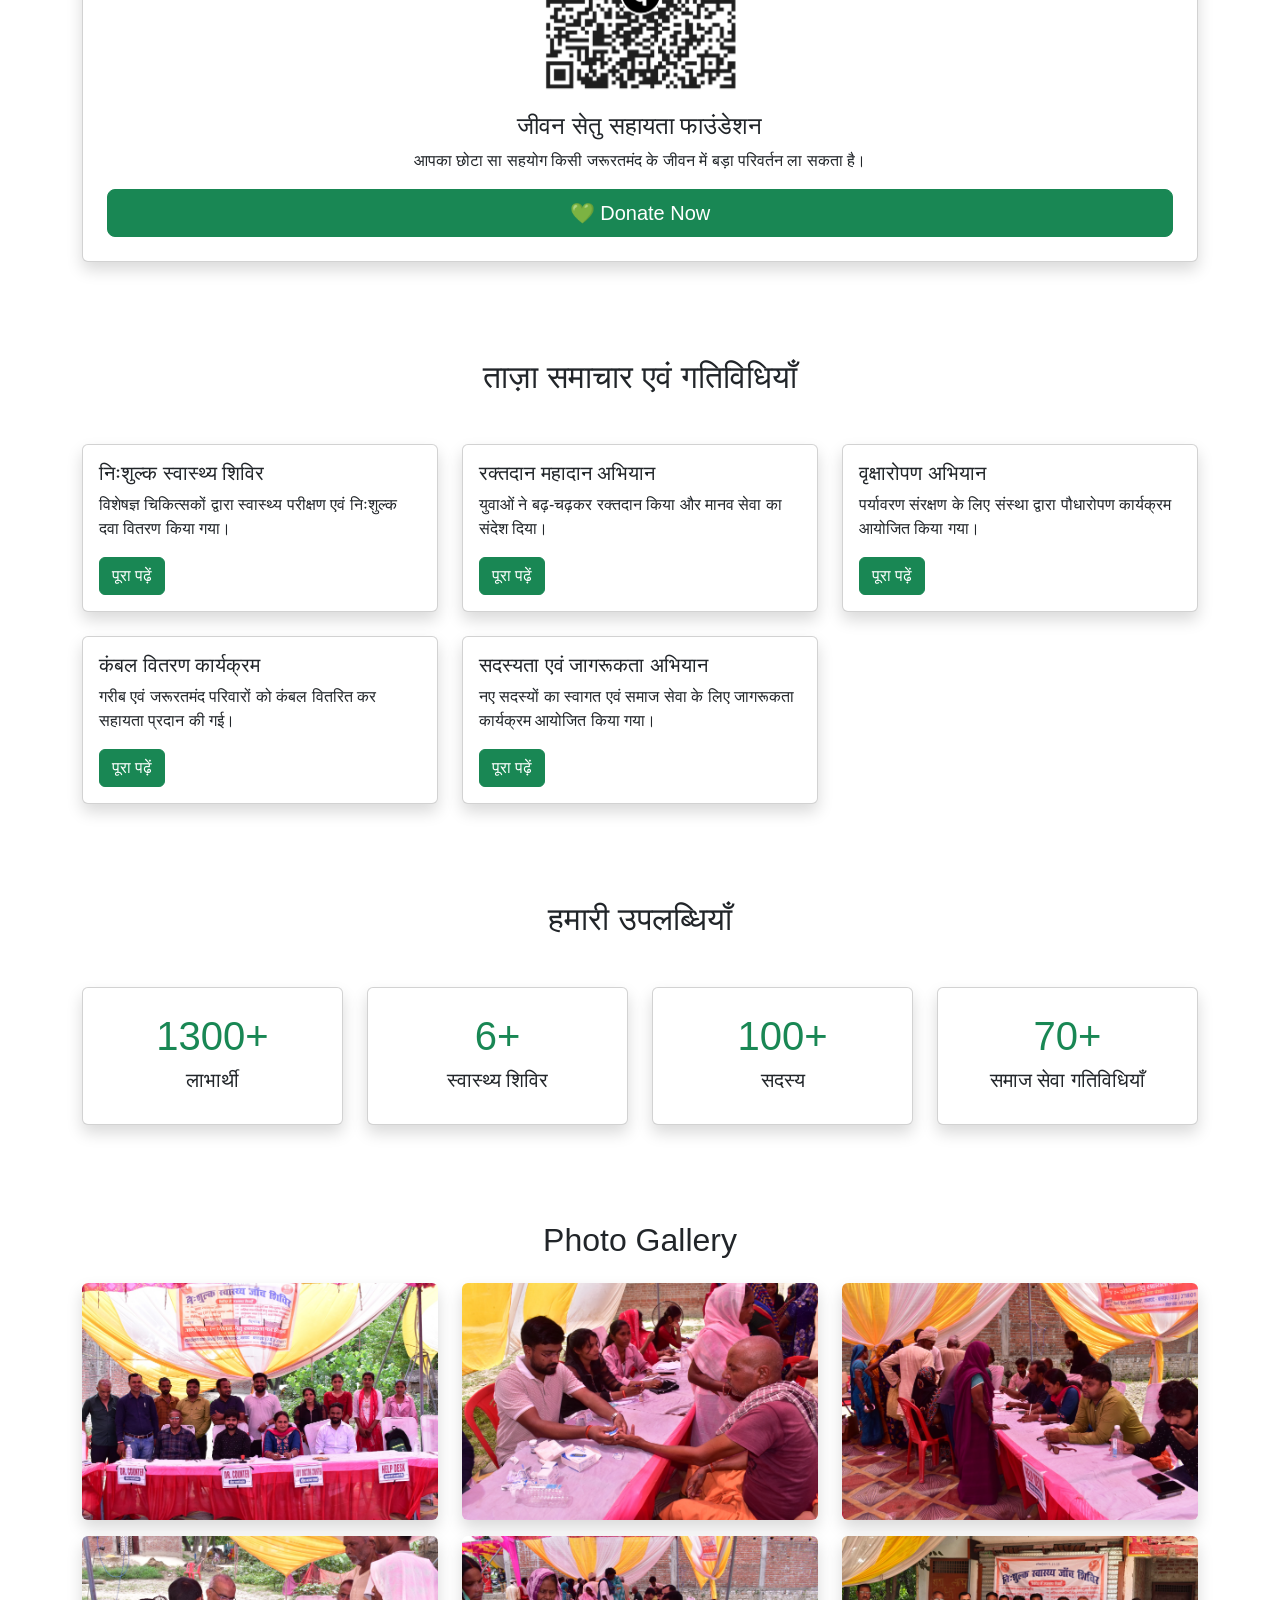
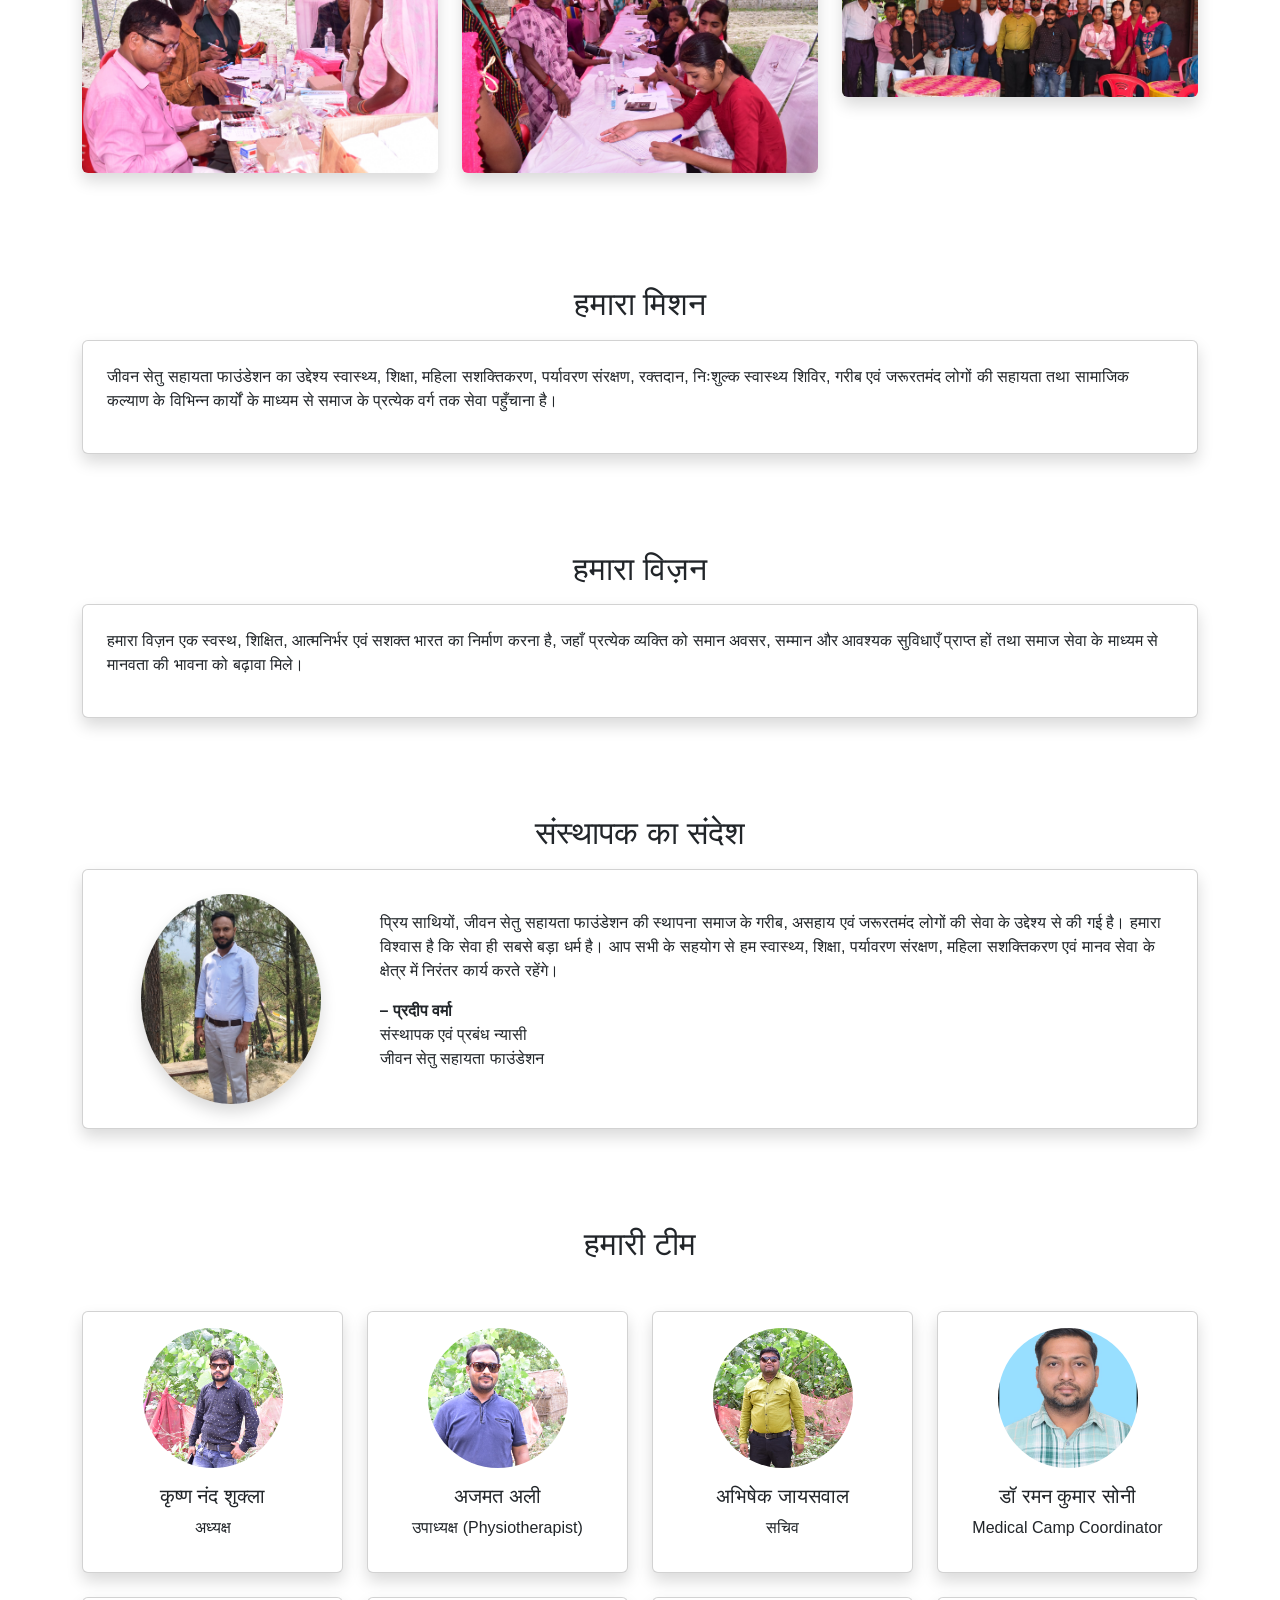
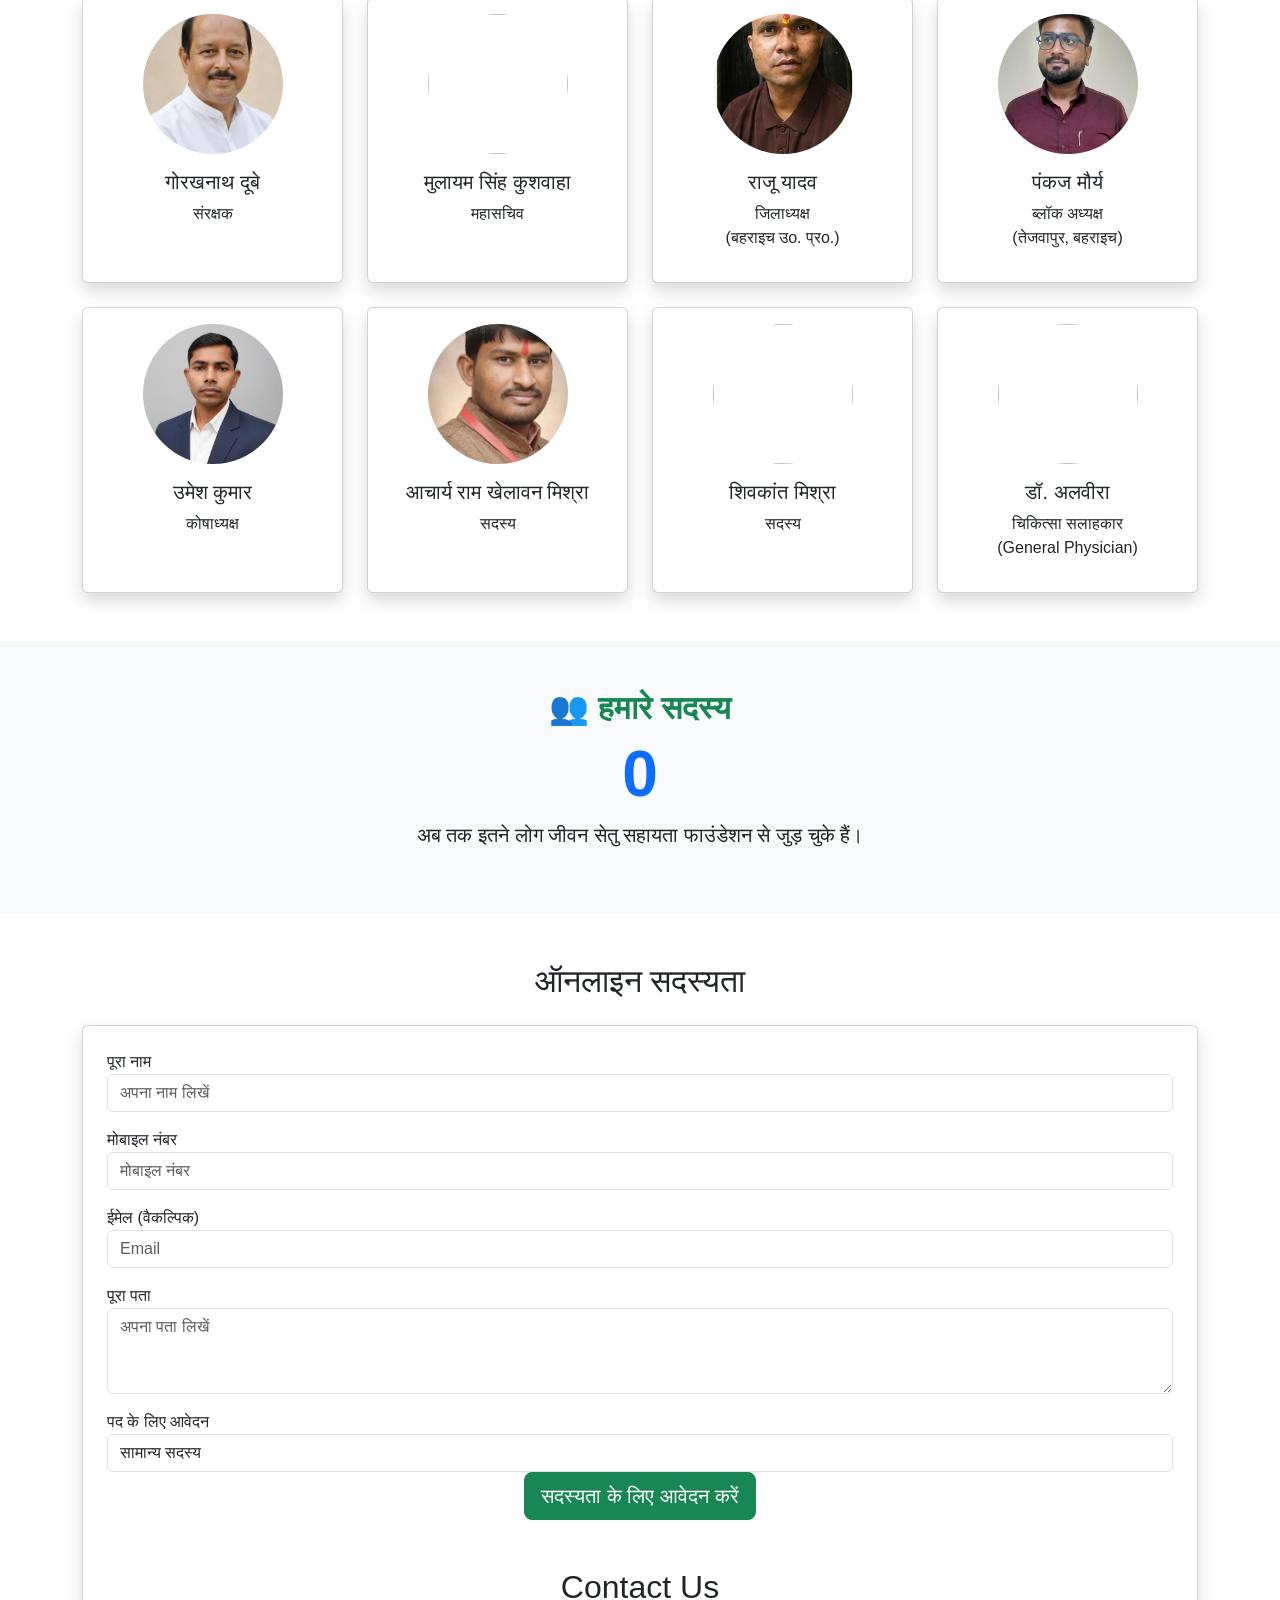
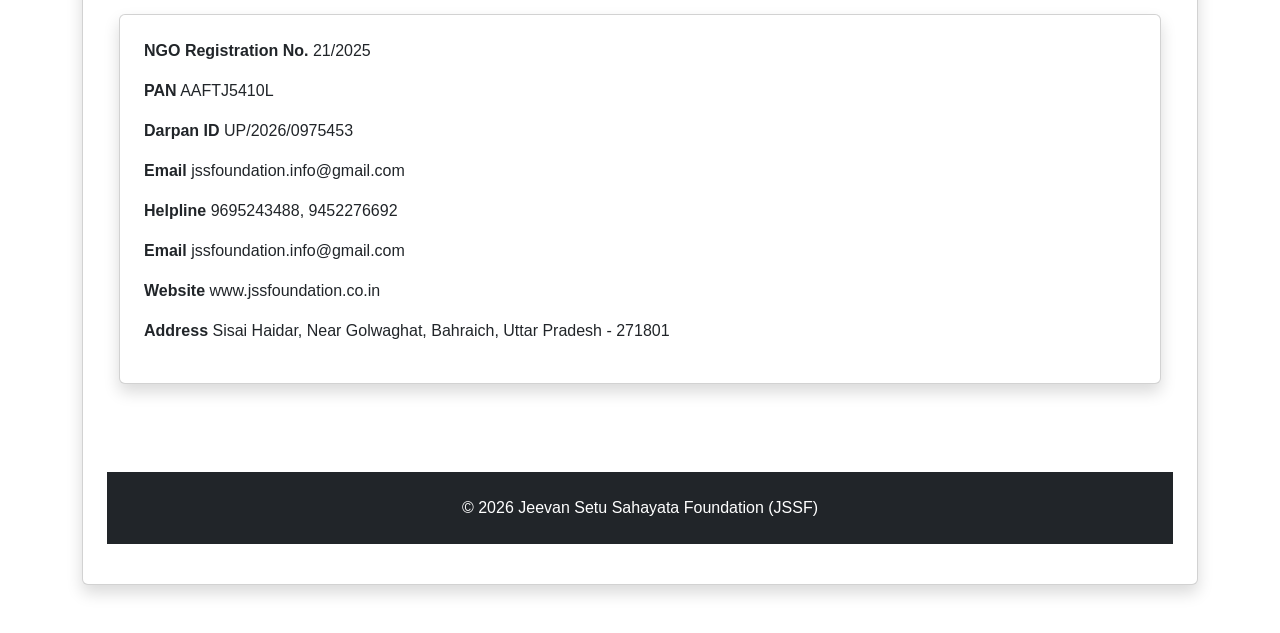
==== commit eb42cb8f: "Update index.html" ====
--- a/index.html
+++ b/index.html
@@ -451,6 +451,14 @@
       style="width:140px;height:140px;object-fit:cover;">
     <h5>शिवकांत मिश्रा</h5>
     <p>सदस्य</p>
+  </div>
+</div>
+<div class="col-12 col-sm-6 col-lg-3">
+  <div class="card text-center shadow h-100 p-3">
+    <img src="assets/alveera.jpg" class="rounded-circle mx-auto mb-3"
+      style="width:140px;height:140px;object-fit:cover;">
+    <h5>डॉ. अलवीरा</h5>
+    <p>चिकित्सा सलाहकार<br>(General Physician)</p>
   </div>
 </div>
     
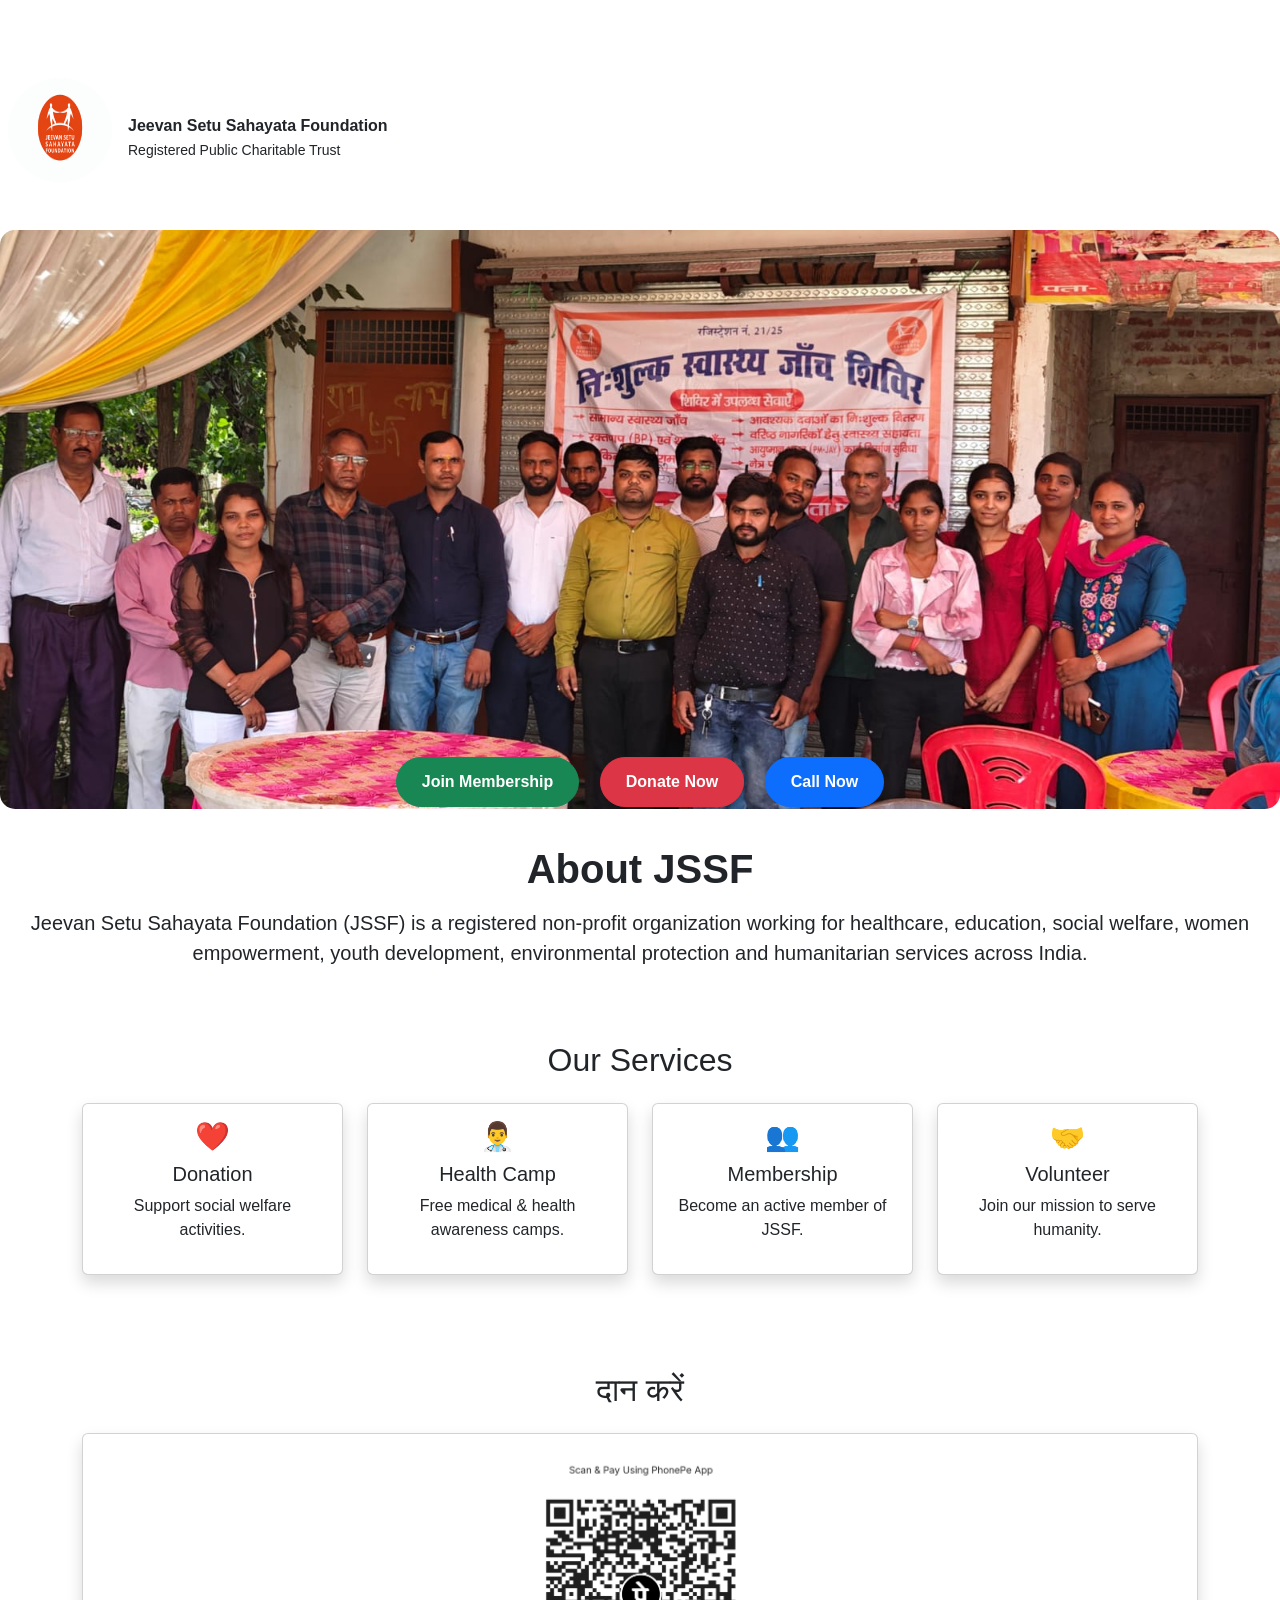
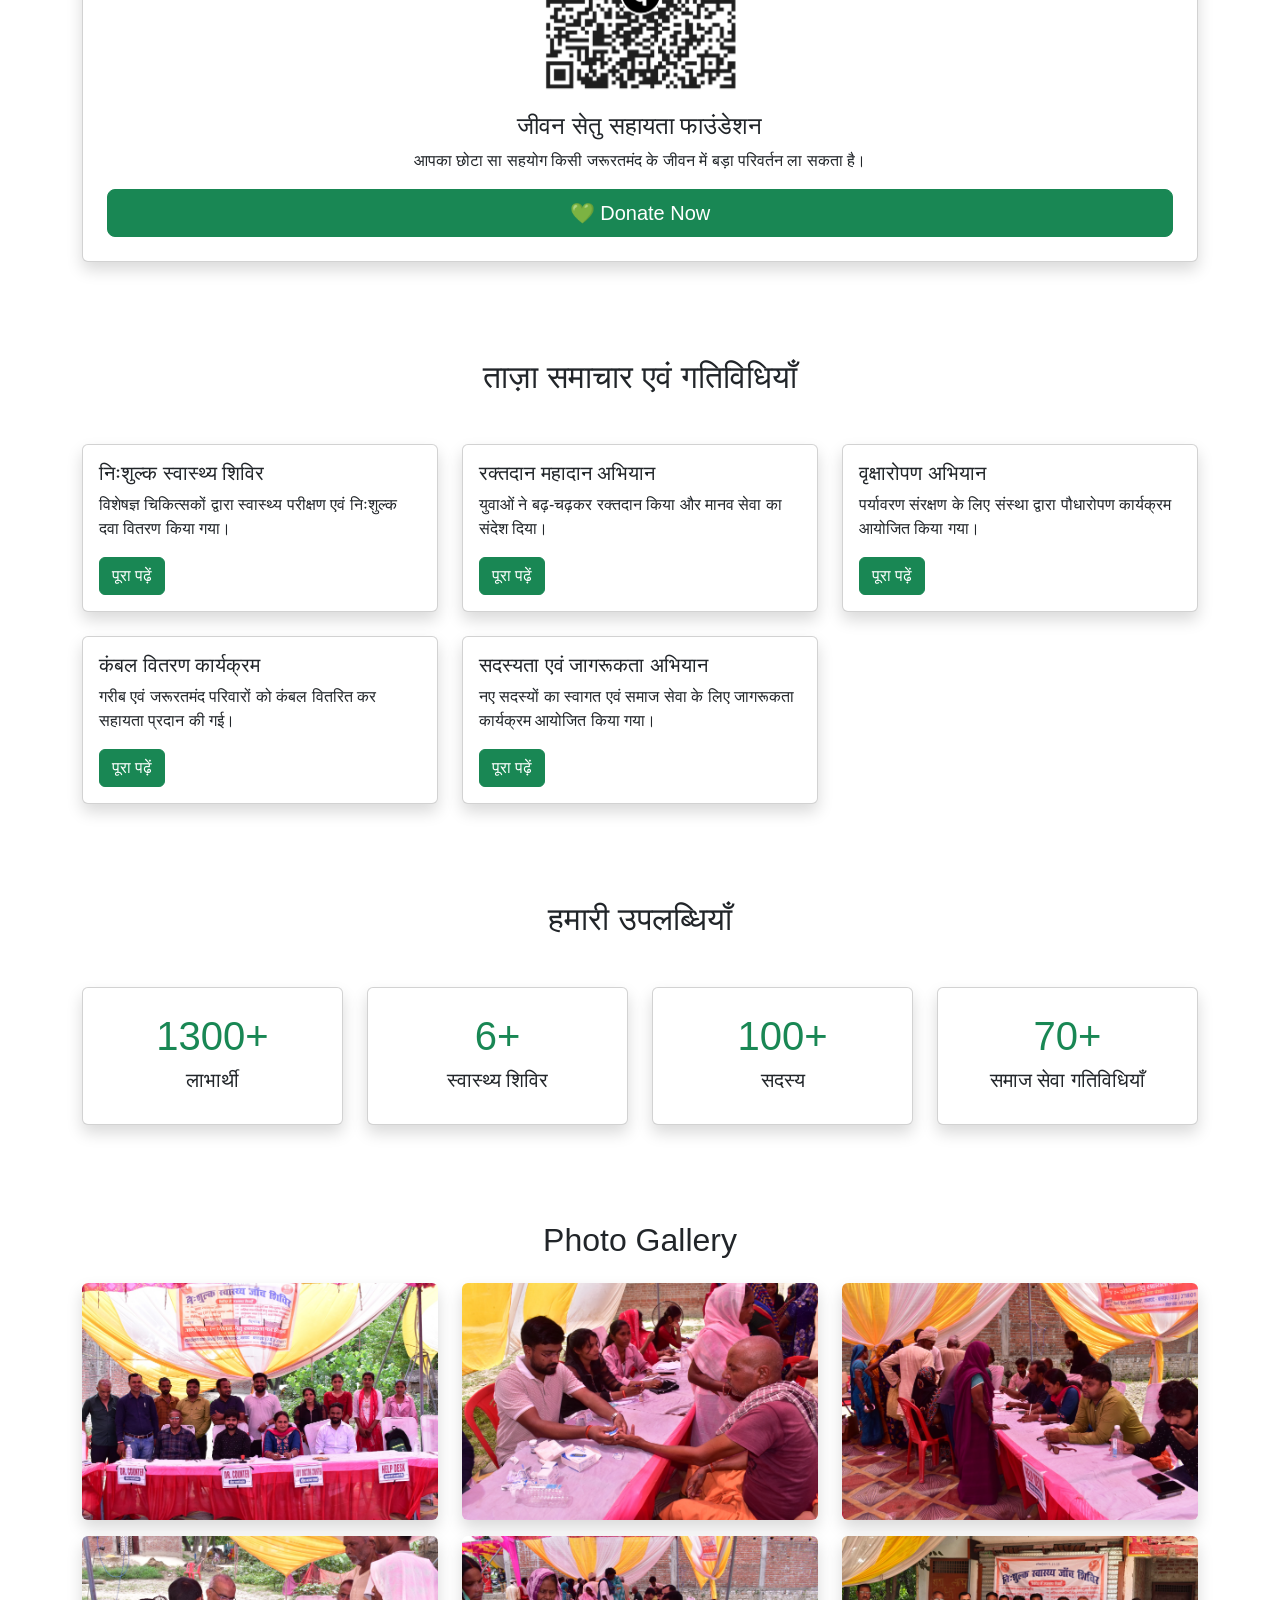
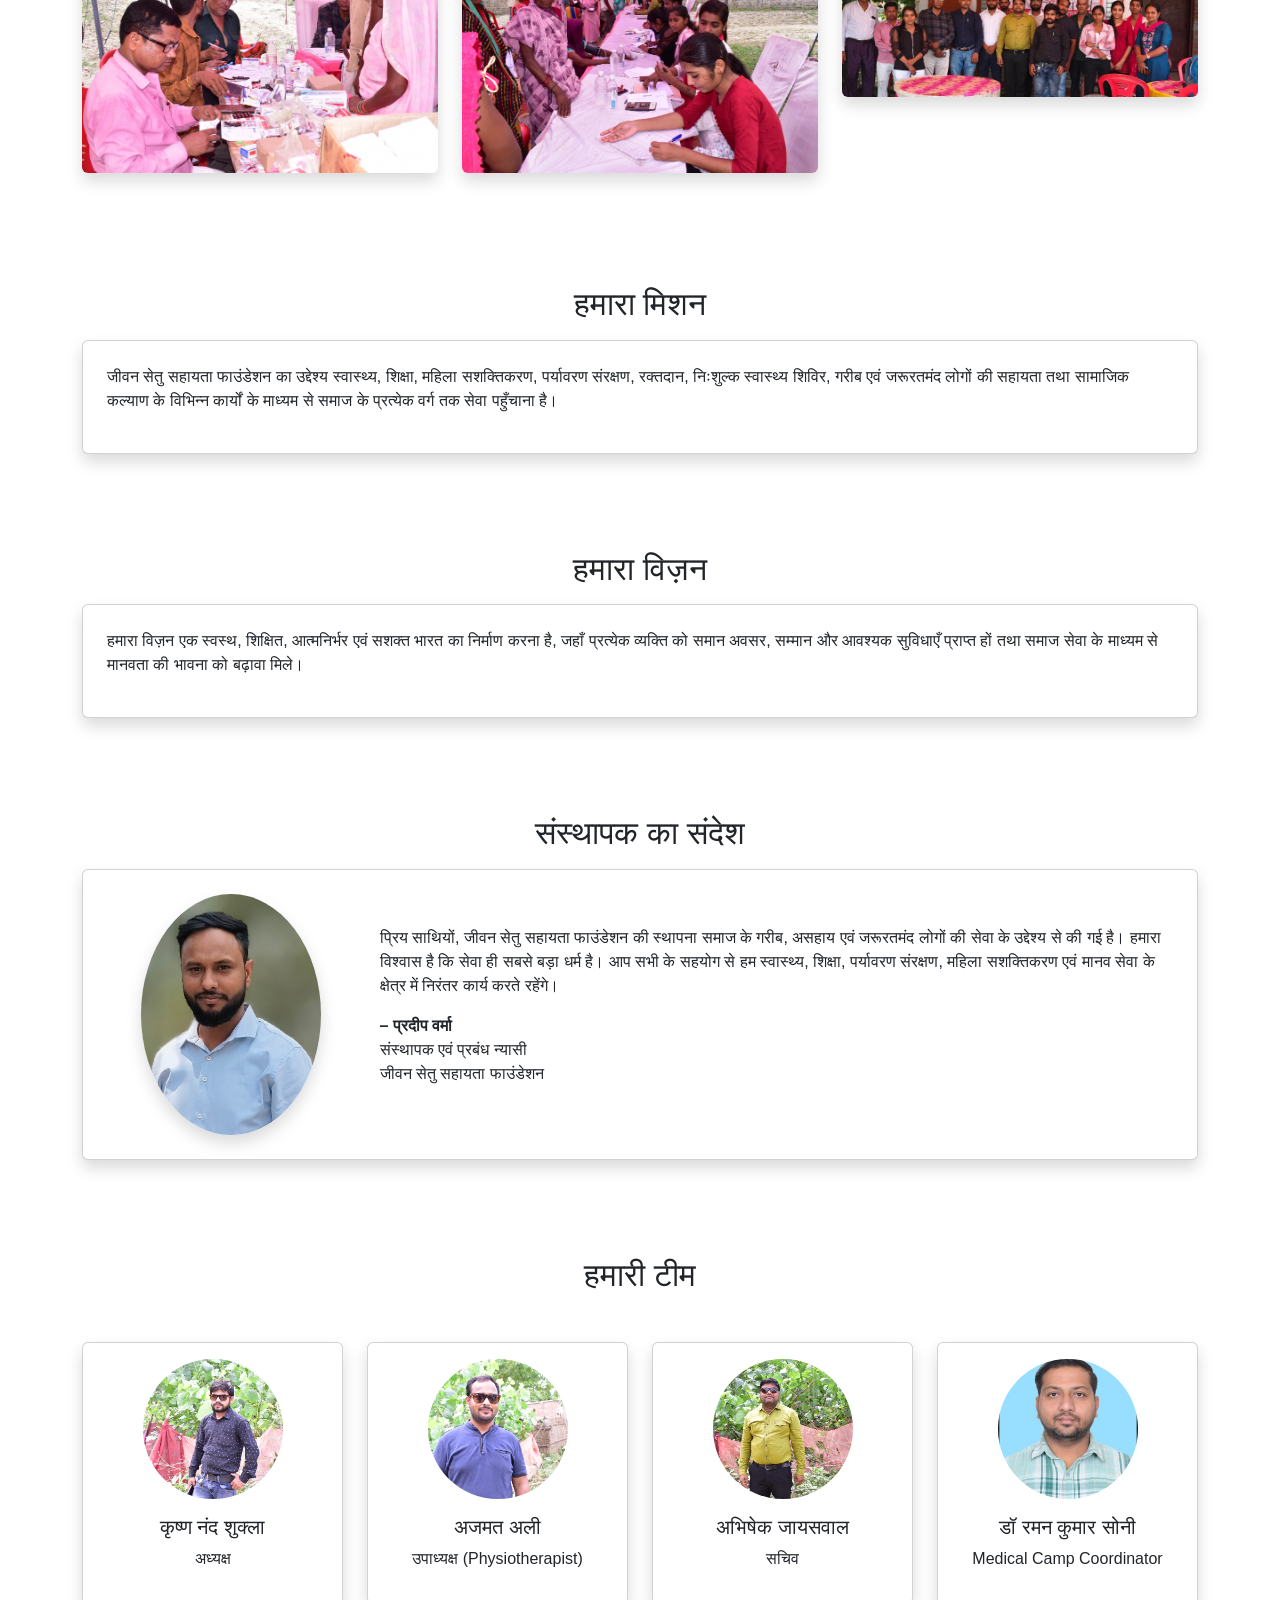
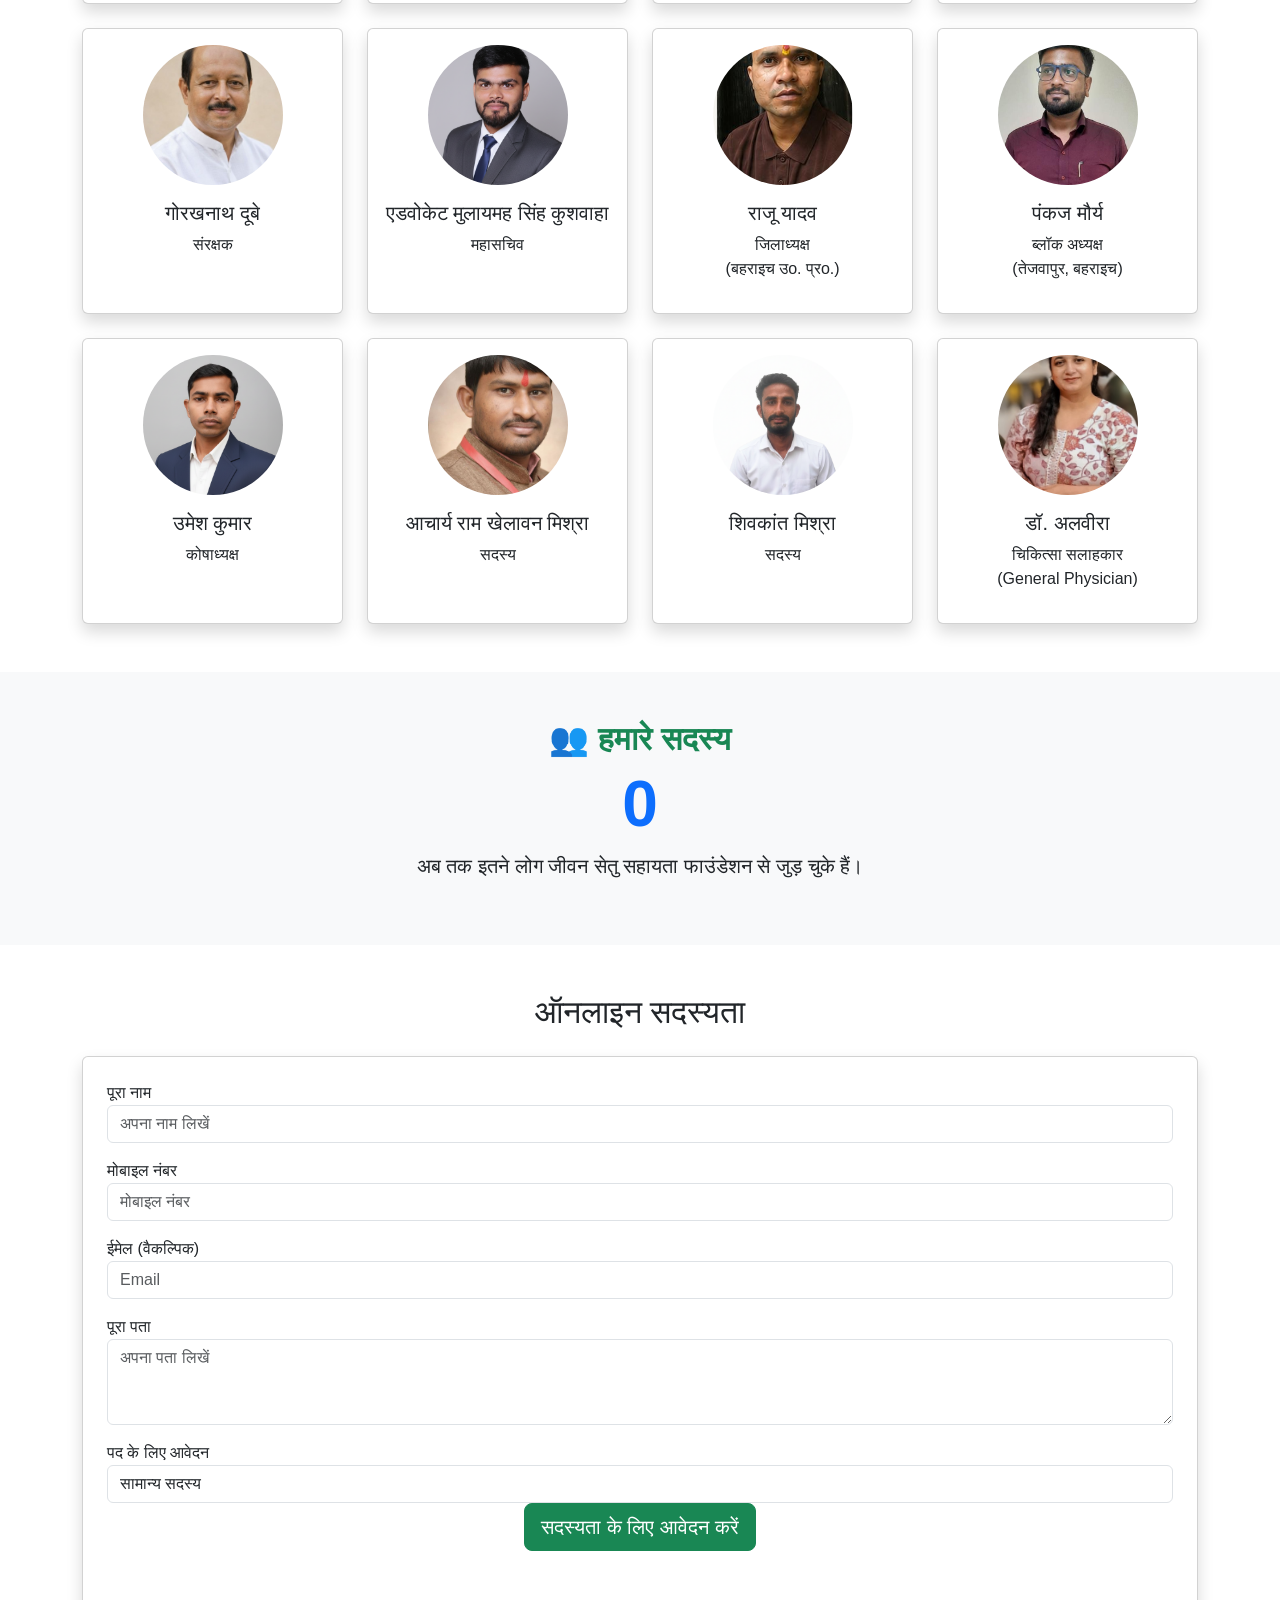
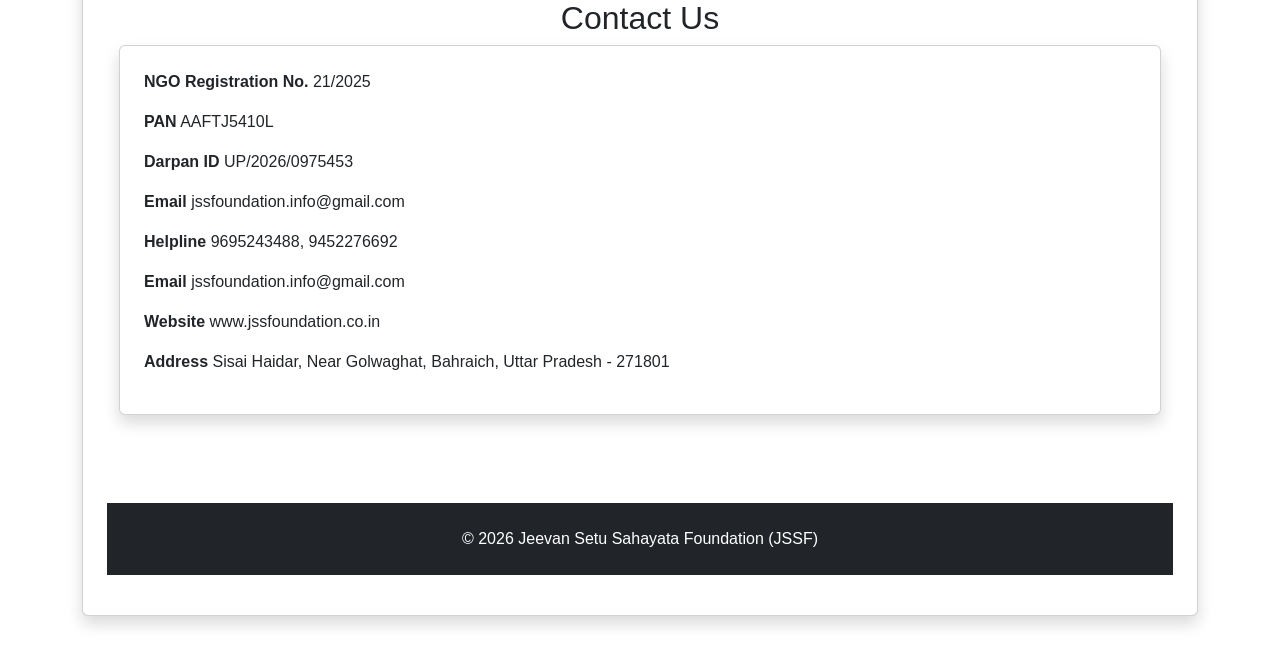
==== commit 57903b80: "Update index.html" ====
--- a/index.html
+++ b/index.html
@@ -409,7 +409,7 @@
   <div class="card text-center shadow h-100 p-3">
     <img src="assets/mulayam.jpg" class="rounded-circle mx-auto mb-3"
       style="width:140px;height:140px;object-fit:cover;">
-    <h5>मुलायम सिंह कुशवाहा</h5>
+    <h5>एडवोकेट मुलायमह सिंह कुशवाहा</h5>
     <p>महासचिव</p>
   </div>
 </div>
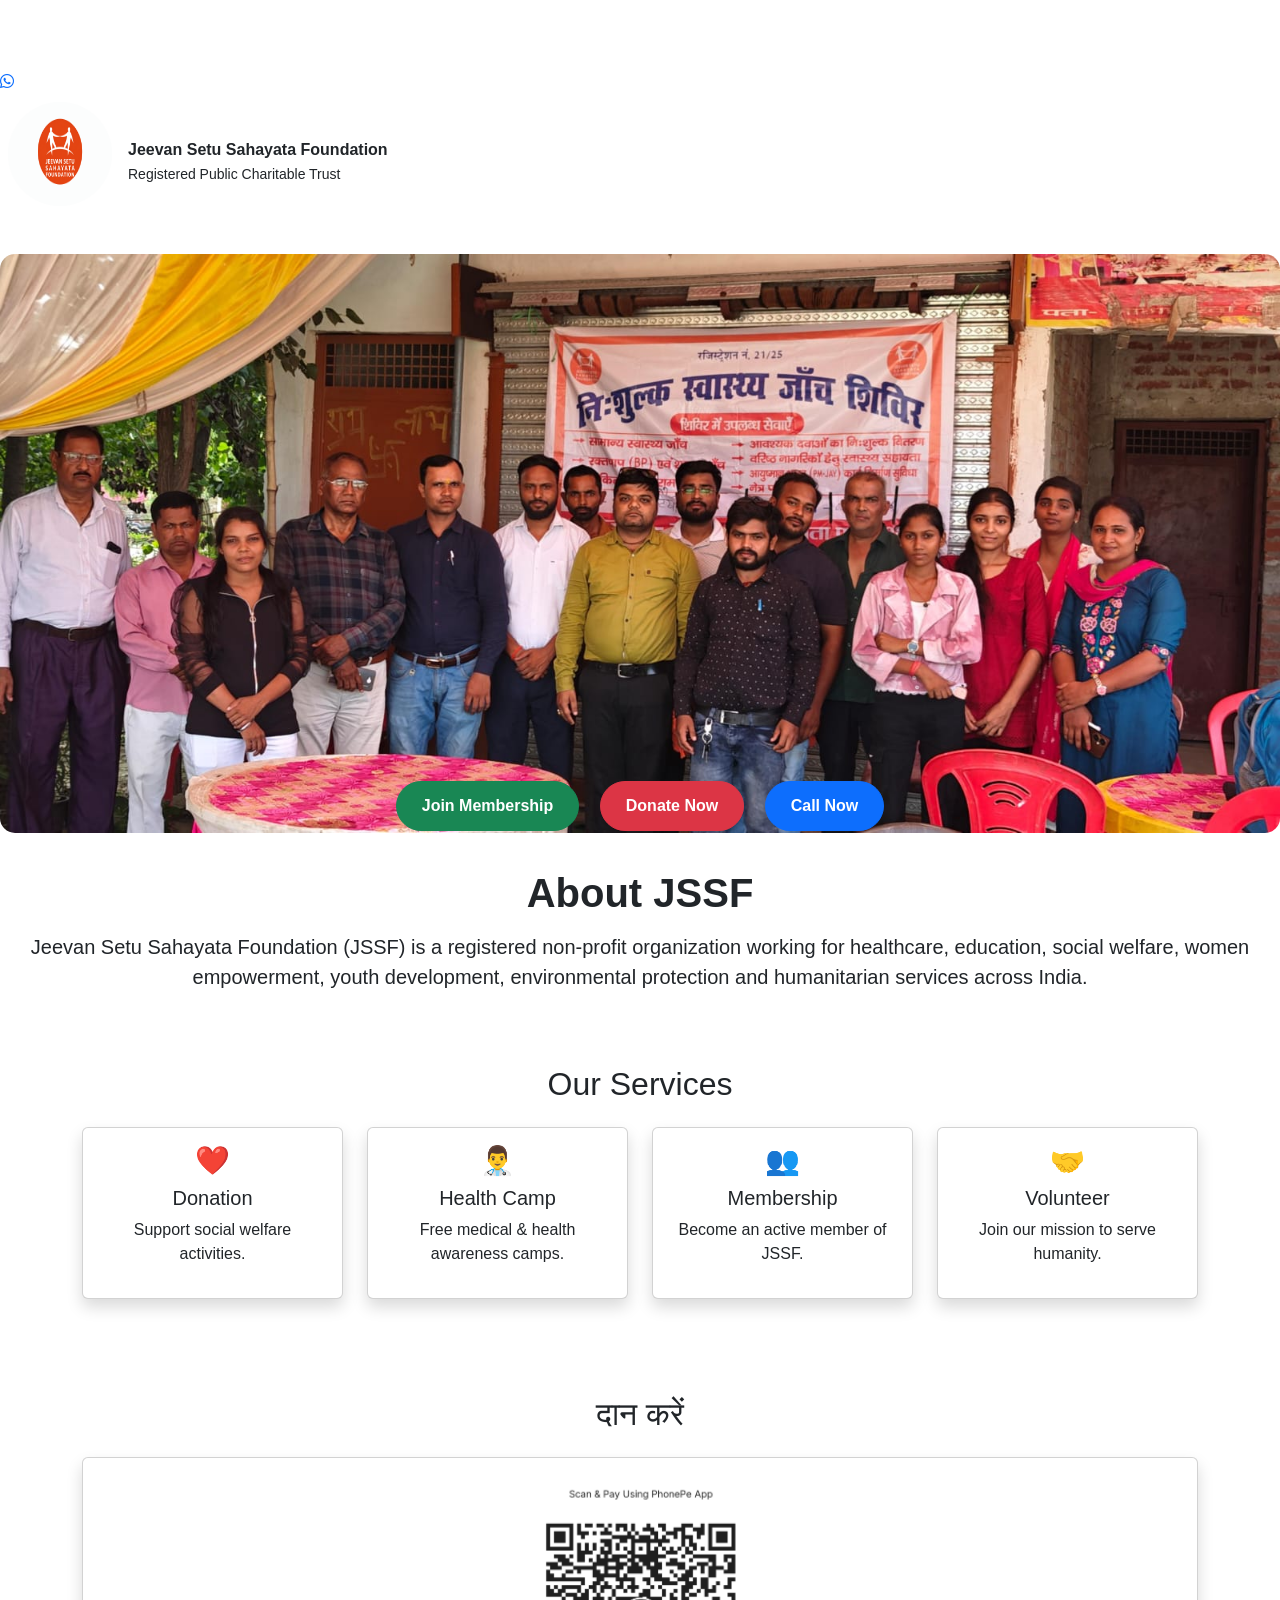
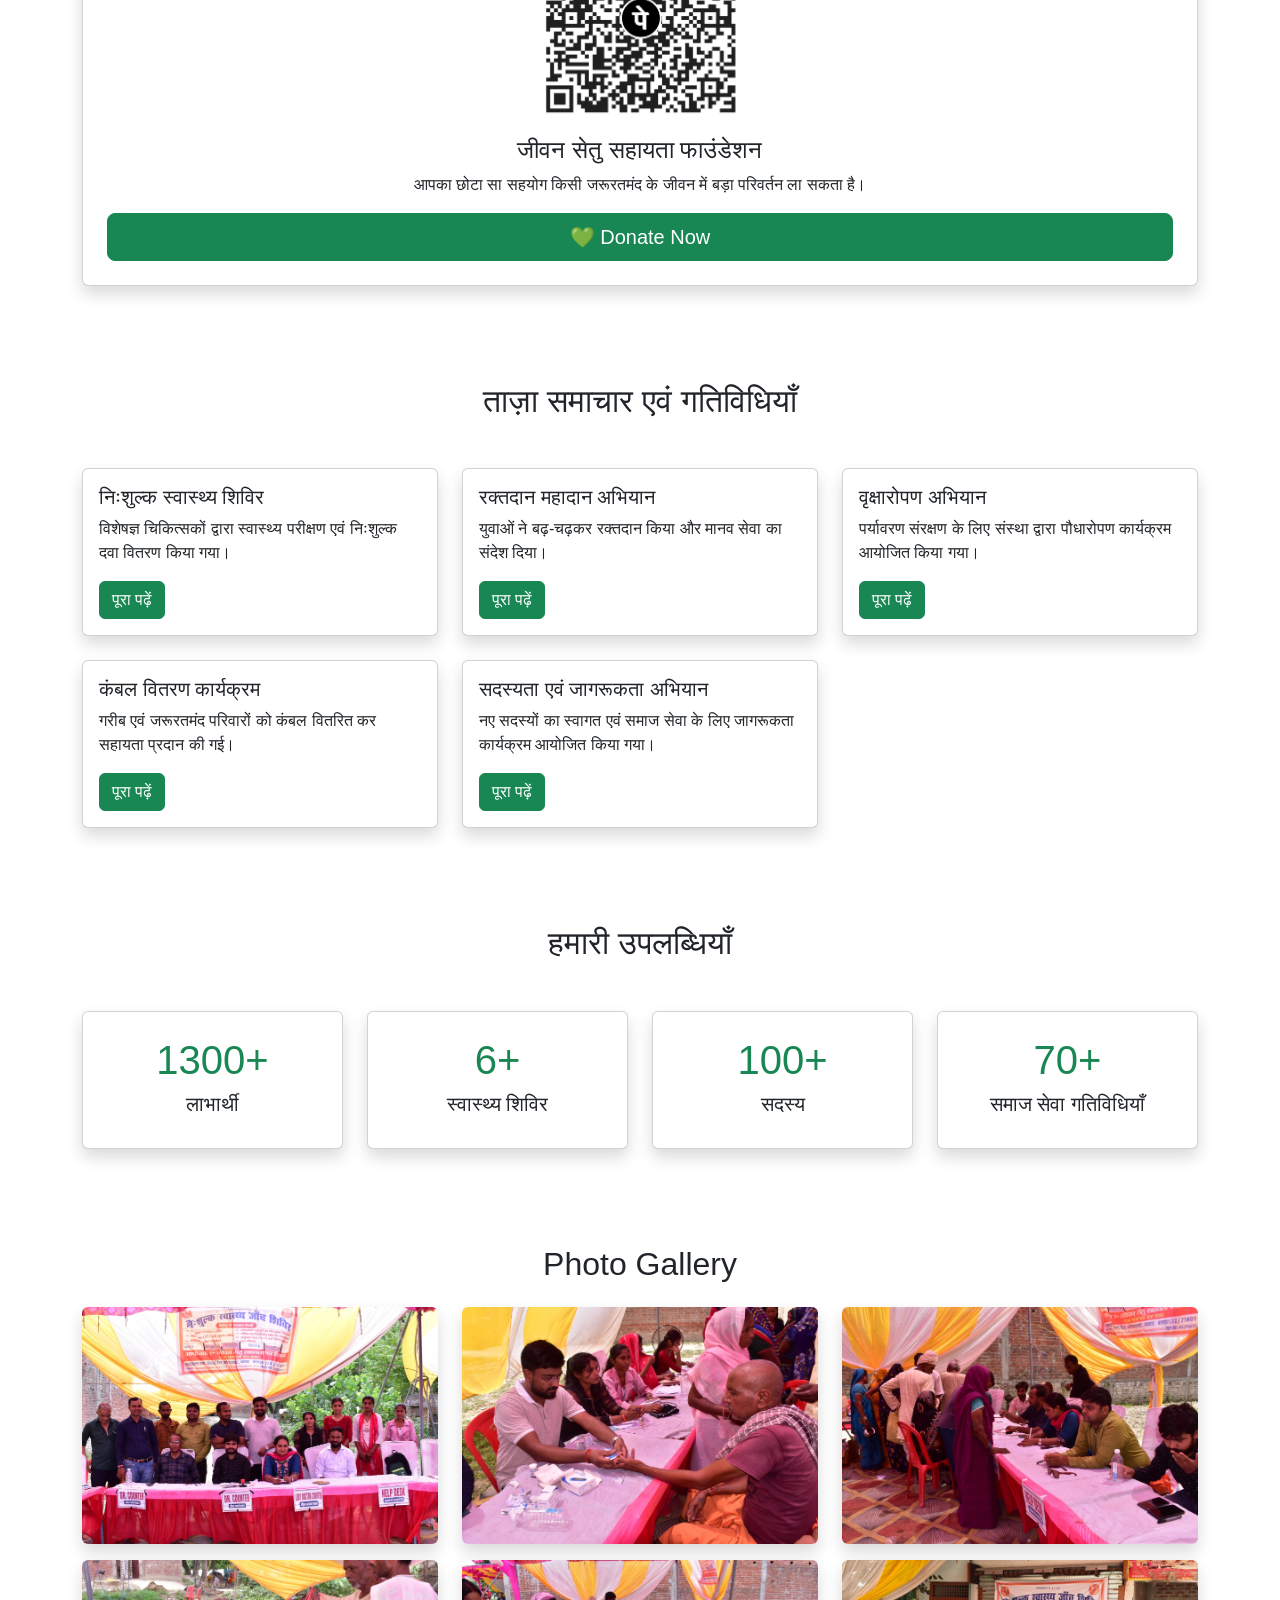
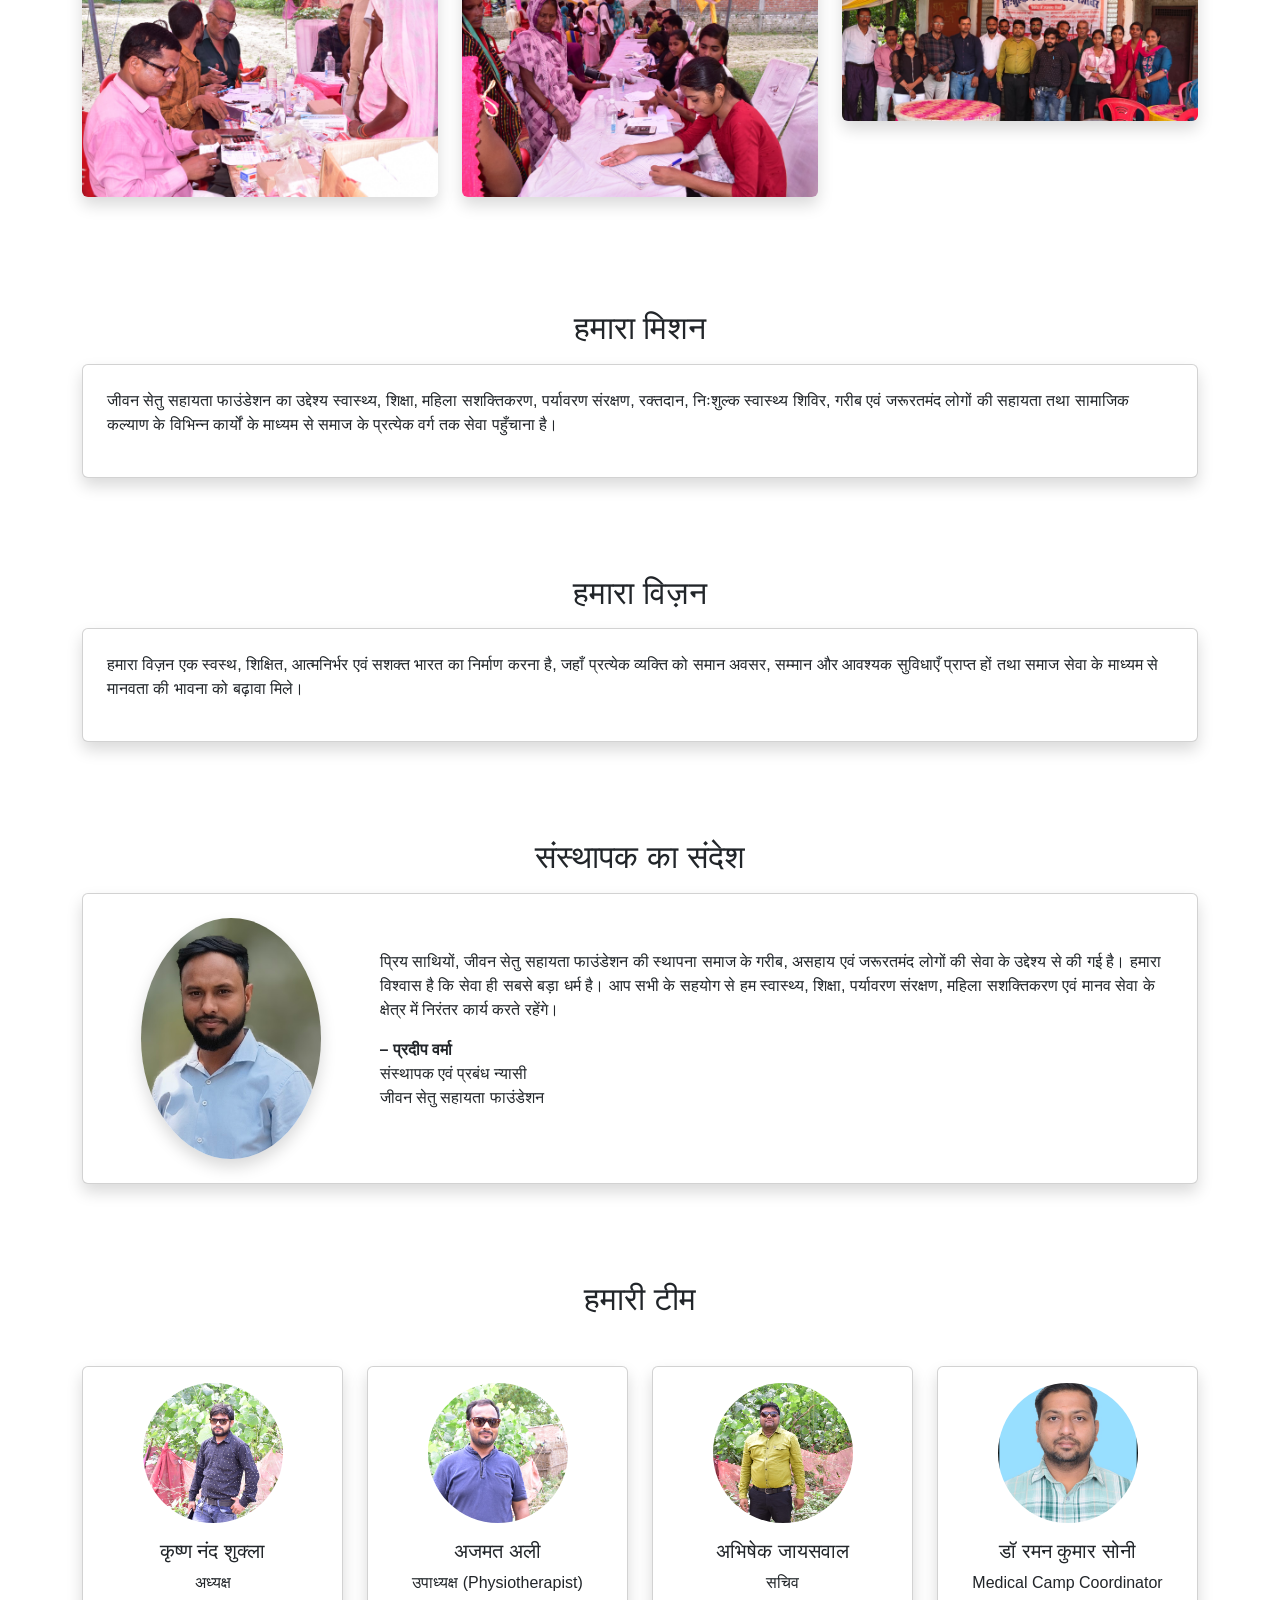
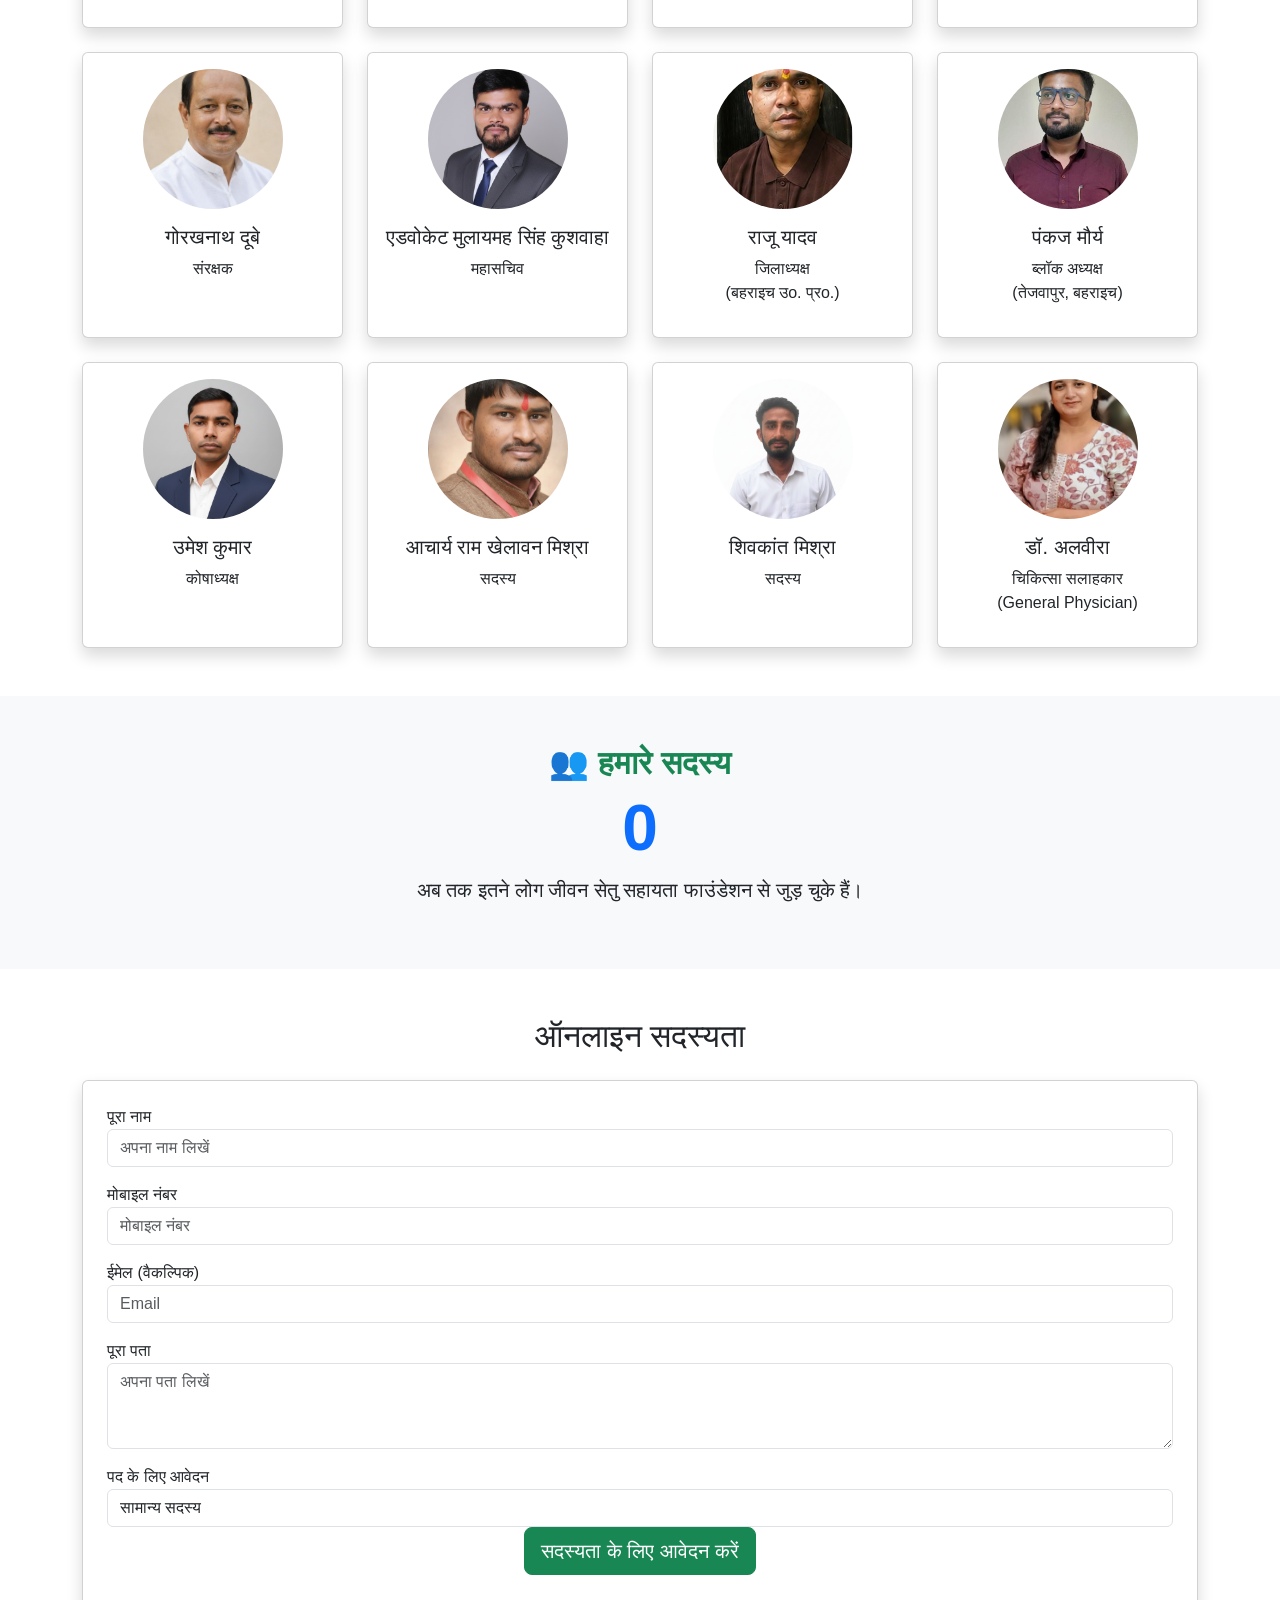
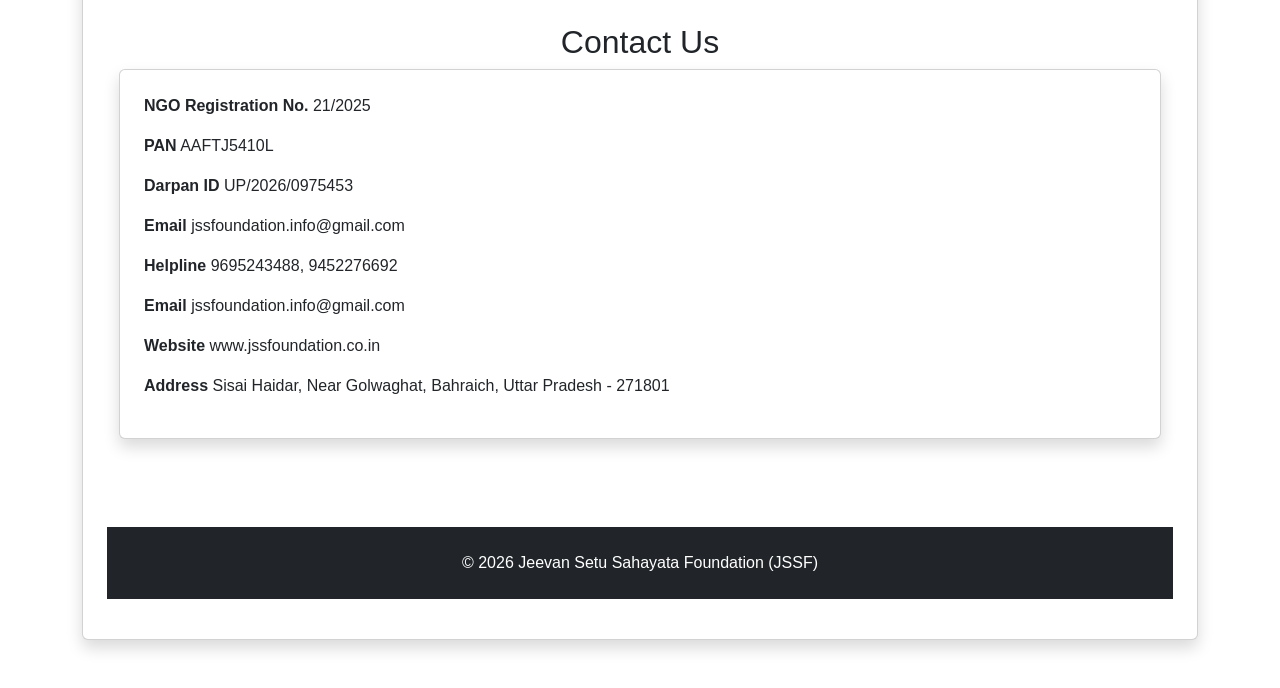
==== commit c338c6f4: "Update index.html" ====
--- a/index.html
+++ b/index.html
@@ -11,7 +11,14 @@
 <link href="https://cdn.jsdelivr.net/npm/bootstrap@5.3.3/dist/css/bootstrap.min.css" rel="stylesheet">
 <link rel="stylesheet" href="https://cdnjs.cloudflare.com/ajax/libs/font-awesome/6.5.2/css/all.min.css">
 </head>
-
+<!-- WhatsApp Floating Button -->
+<a href="https://wa.me/919452276692?text=नमस्ते%20जीवन%20सेतु%20सहायता%20फाउंडेशन,%20मुझे%20जानकारी%20चाहिए।"
+   class="whatsapp-float"
+   target="_blank"
+   aria-label="WhatsApp">
+    <i class="fab fa-whatsapp"></i>
+</a>
+    
 <body>
 <a class="navbar-brand d-flex align-items-center" href="#">
     <img src="assets/logo.png" alt="JSSF Logo" class="logo">
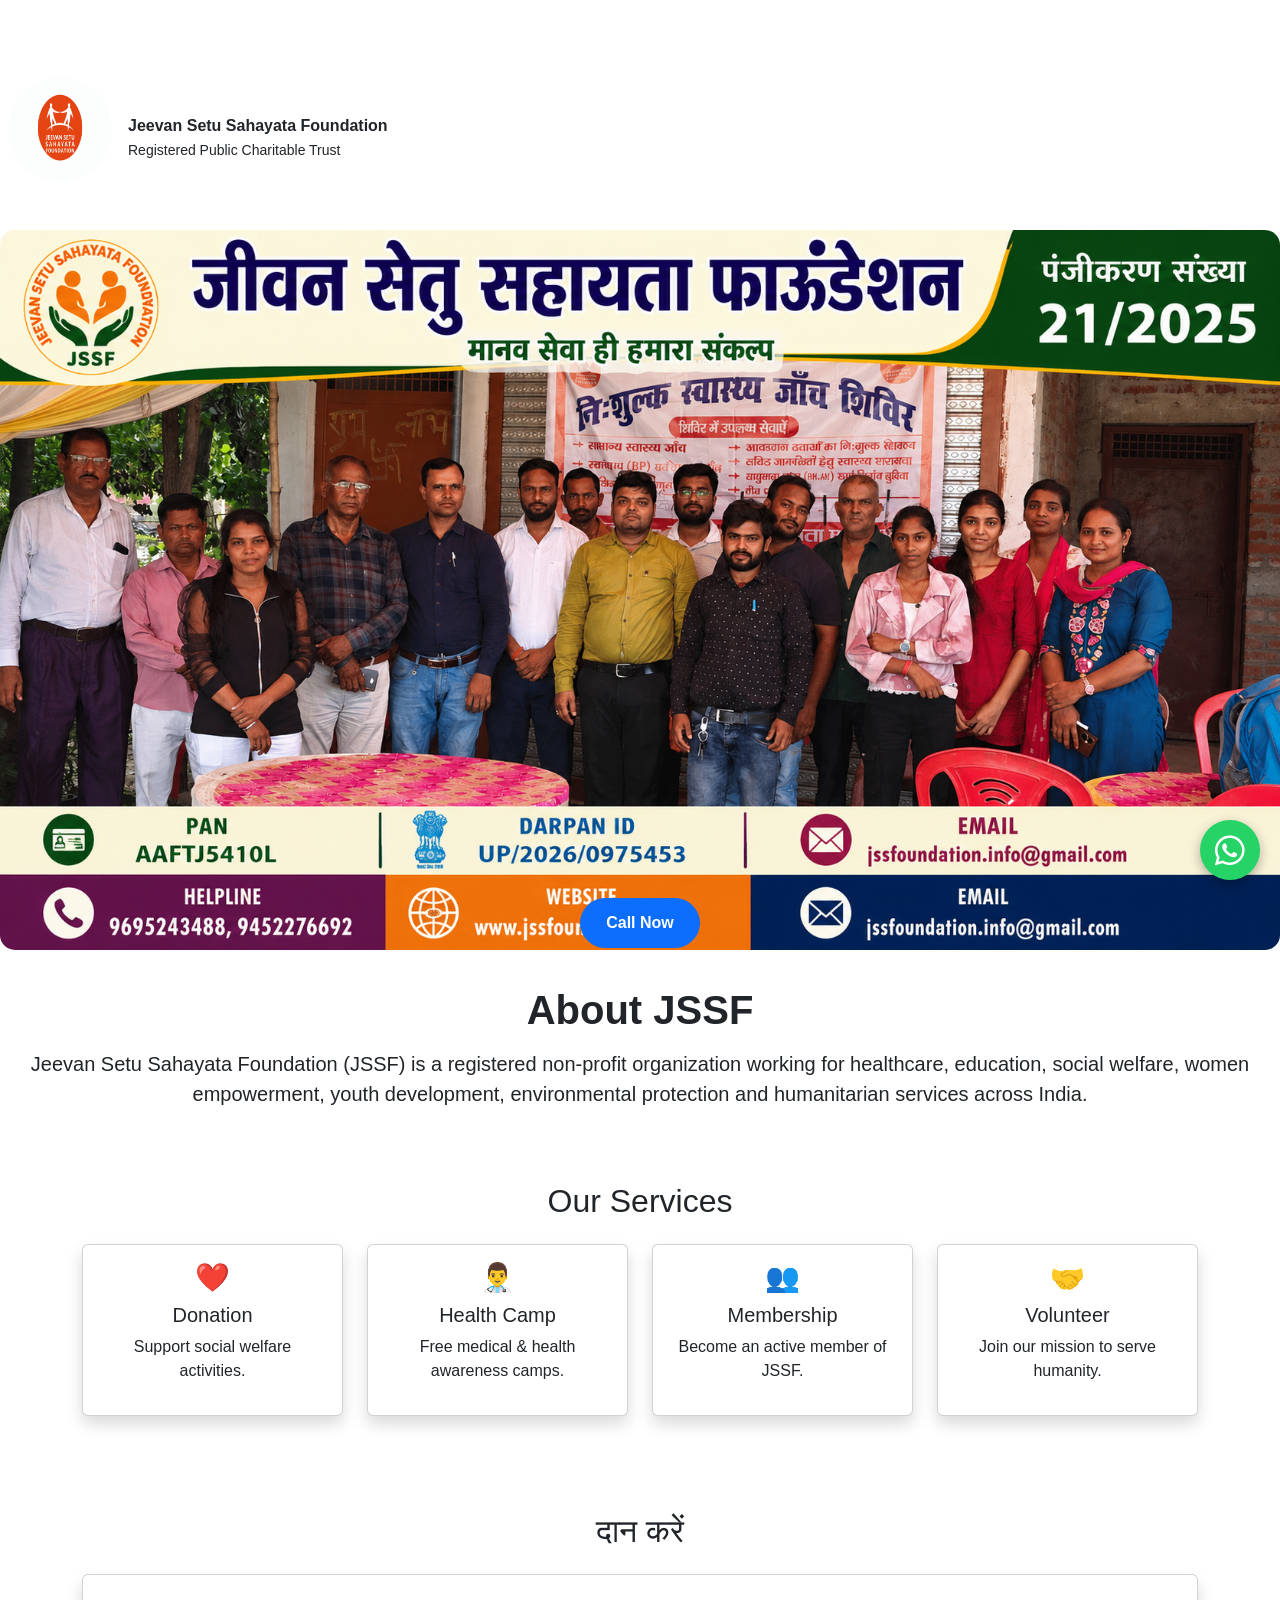
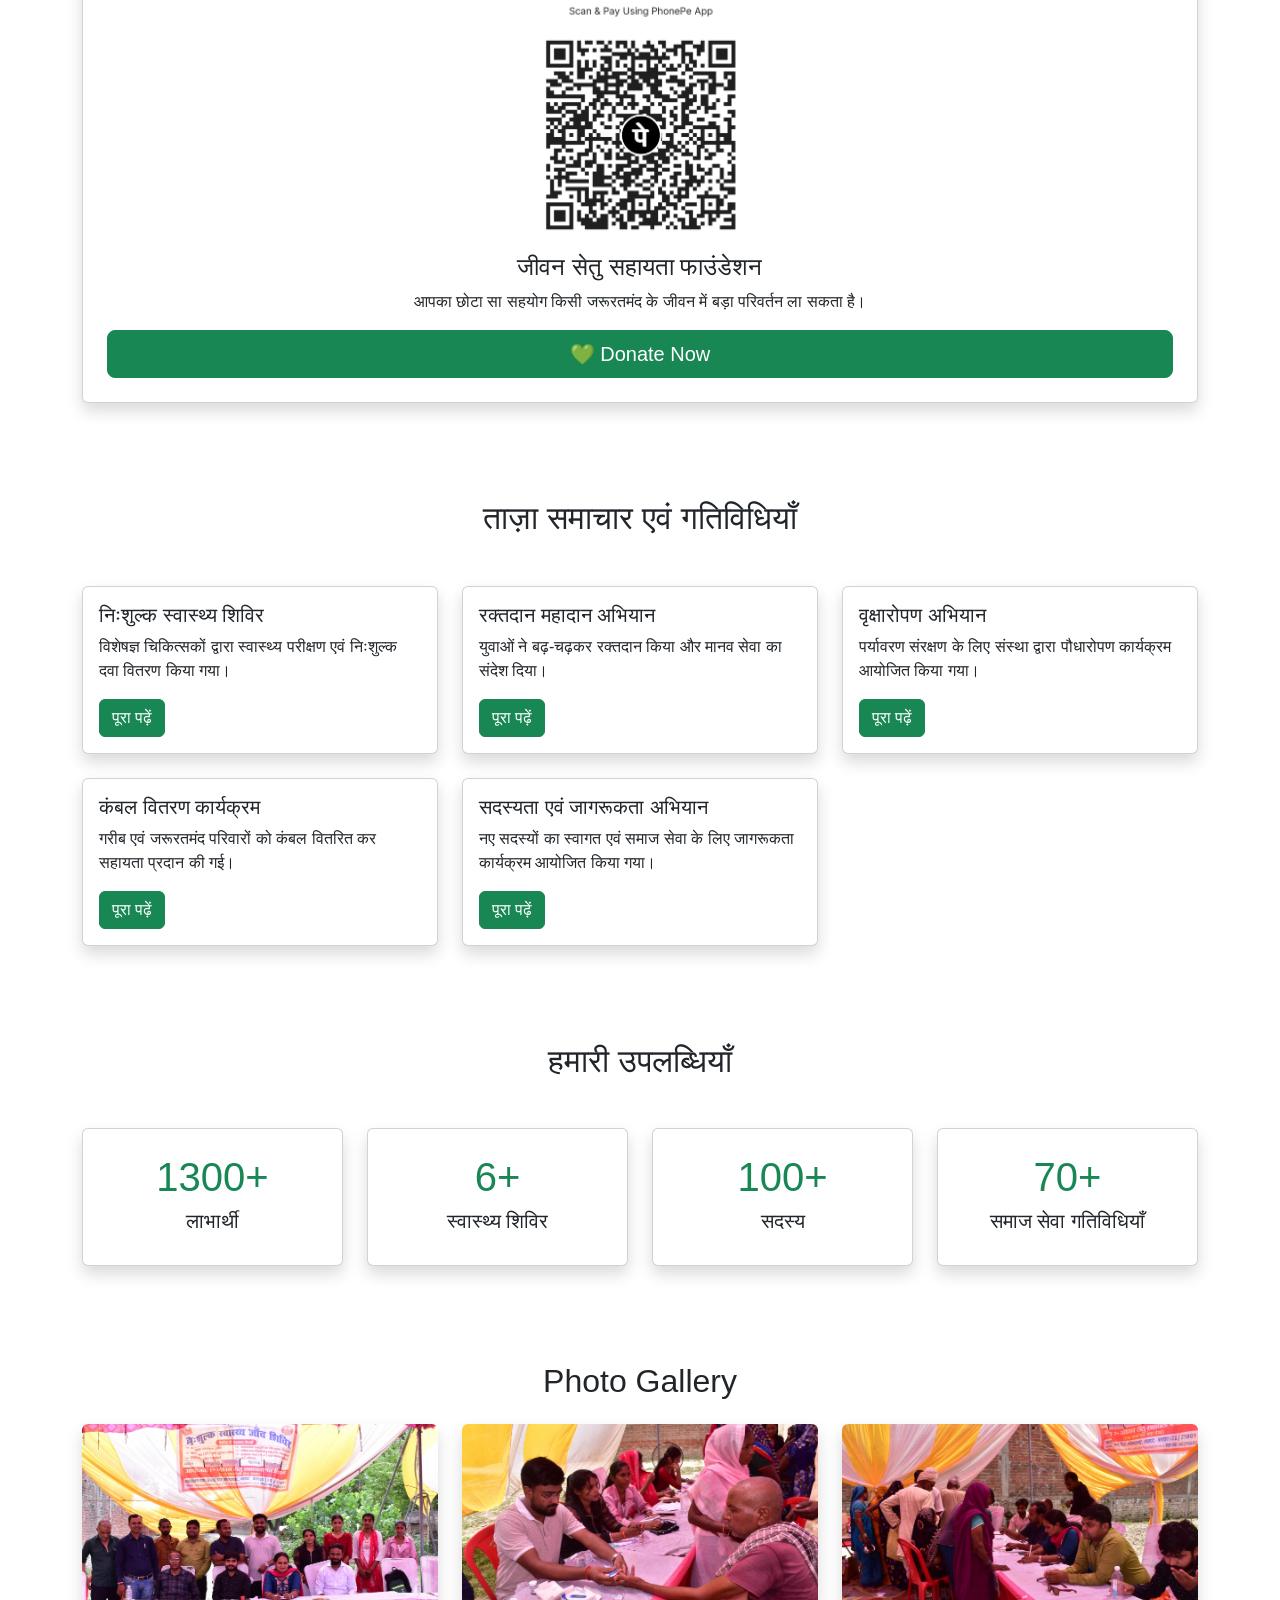
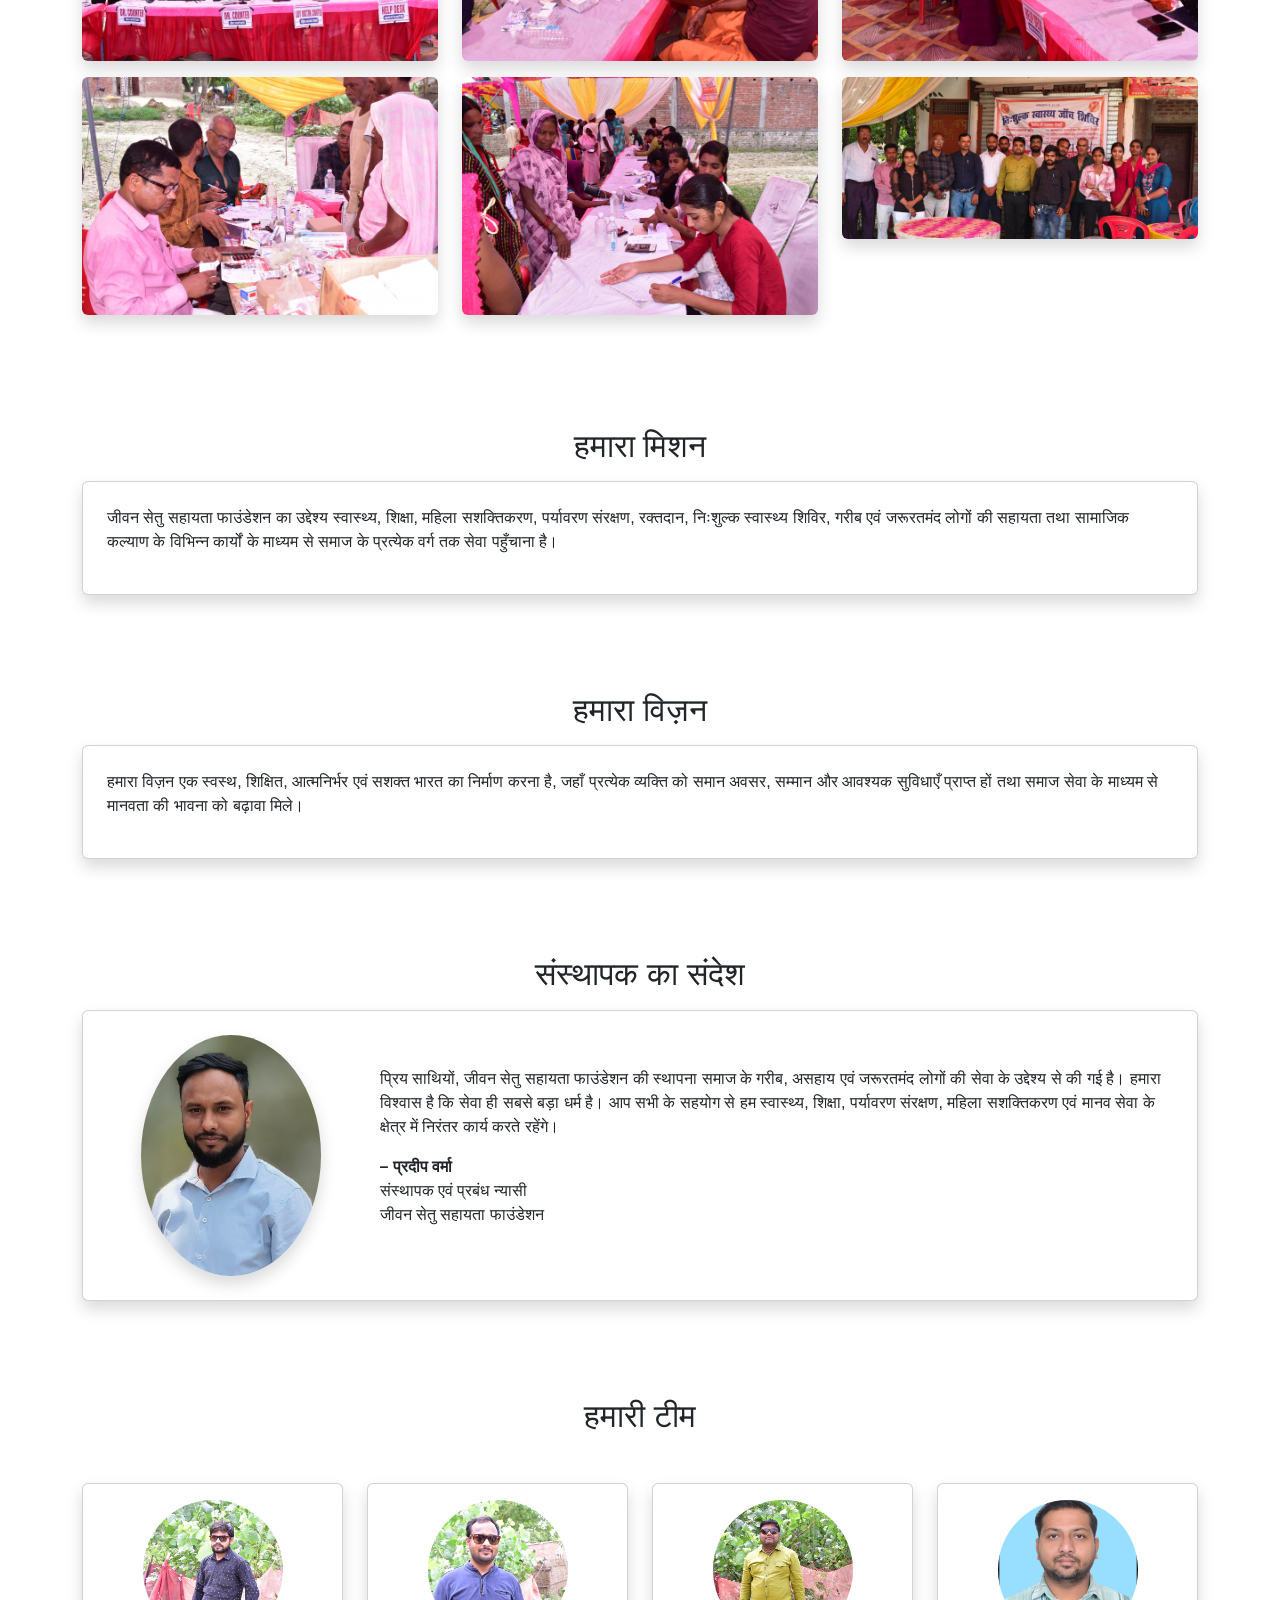
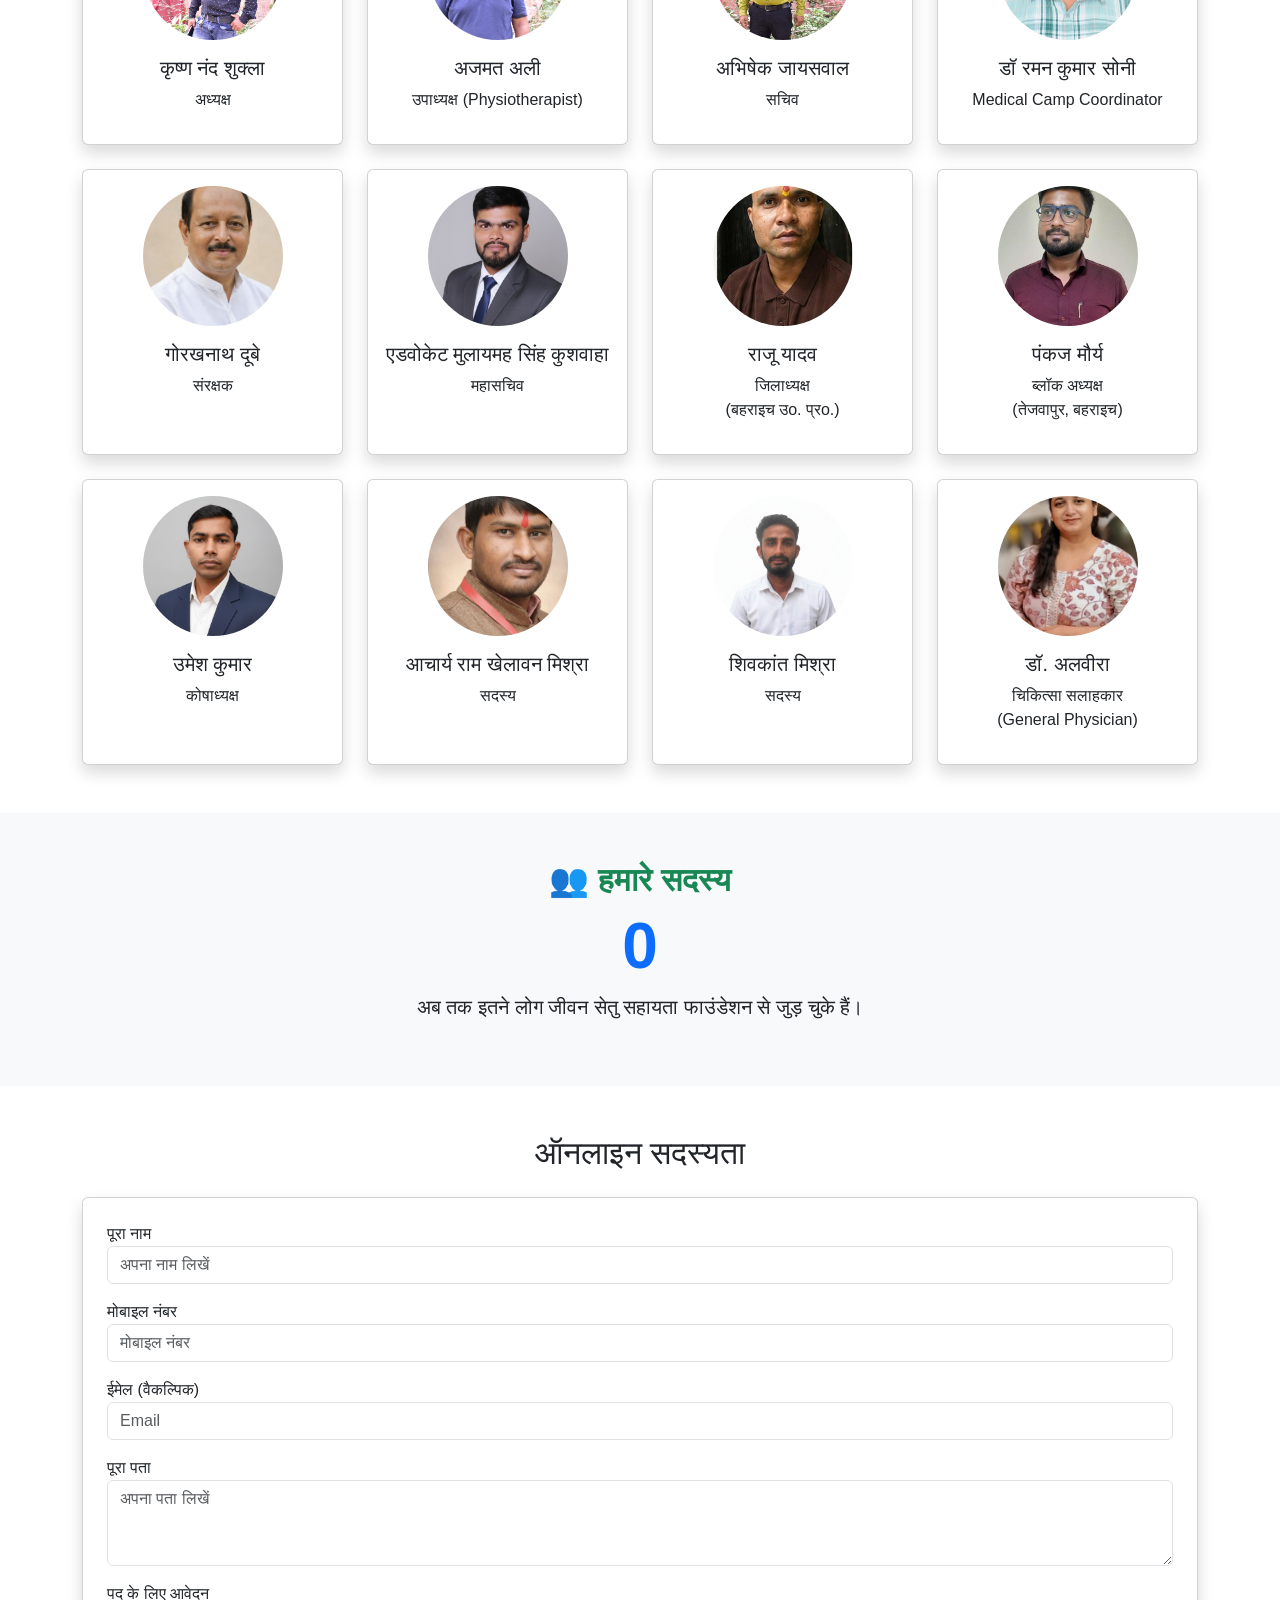
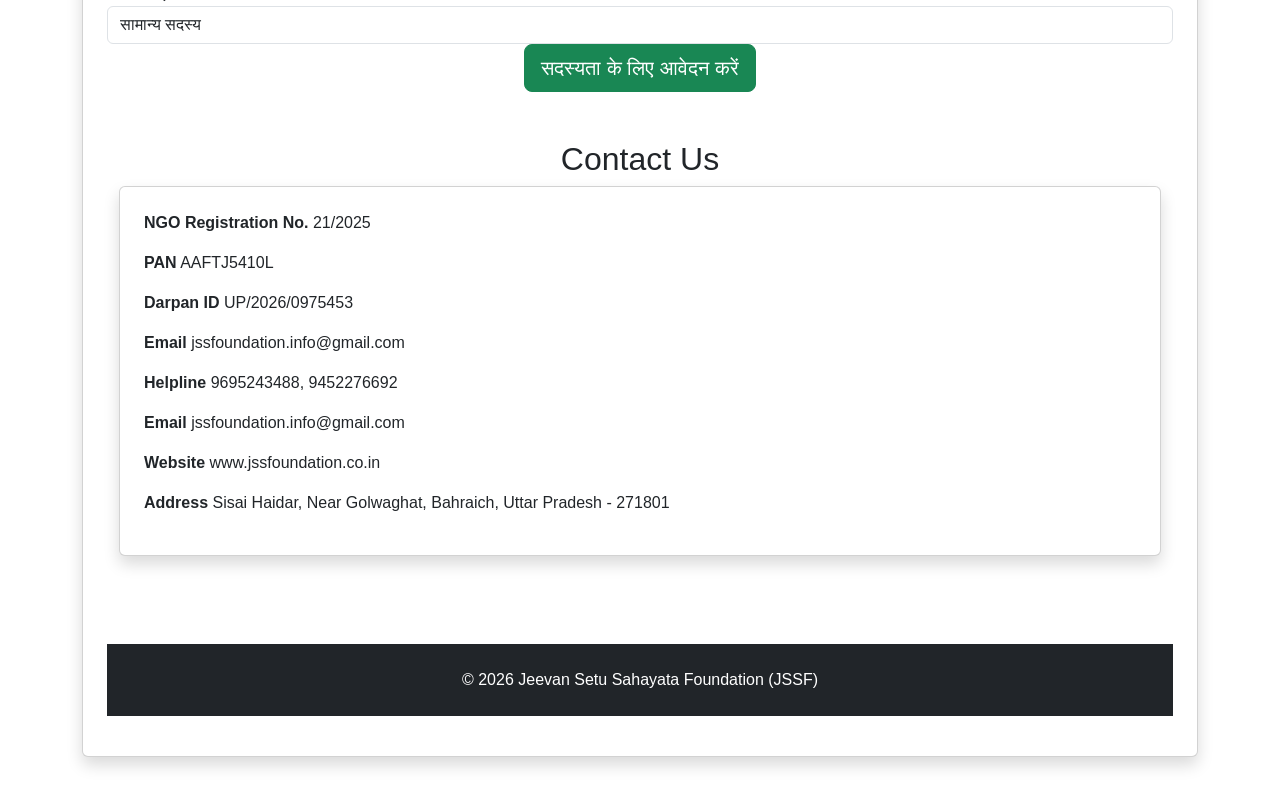
==== commit 7ec88635: "Update index.html" ====
--- a/index.html
+++ b/index.html
@@ -79,9 +79,7 @@
 
 <section class="hero">
 <img src="assets/hero-banner.png" alt="JSSF Hero Banner" class="hero-banner-img">
-<div class="hero-buttons">
-    <a href="#" class="btn btn-success">Join Membership</a>
-    <a href="#" class="btn btn-danger">Donate Now</a>
+<div class="hero-buttons"> 
     <a href="tel:9695243488" class="btn btn-primary">Call Now</a>
 </div>
  
--- a/style.css
+++ b/style.css
@@ -116,3 +116,28 @@
     border-radius:30px;
     font-weight:bold;
 }
+/* WhatsApp Floating Button */
+.whatsapp-float{
+    position: fixed;
+    bottom: 20px;
+    right: 20px;
+    width: 60px;
+    height: 60px;
+    background: #25D366;
+    color: #fff;
+    border-radius: 50%;
+    display: flex;
+    align-items: center;
+    justify-content: center;
+    font-size: 34px;
+    text-decoration: none;
+    box-shadow: 0 4px 12px rgba(0,0,0,.3);
+    z-index: 9999;
+    transition: all .3s ease;
+}
+
+.whatsapp-float:hover{
+    transform: scale(1.1);
+    background: #20ba5a;
+    color: #fff;
+}
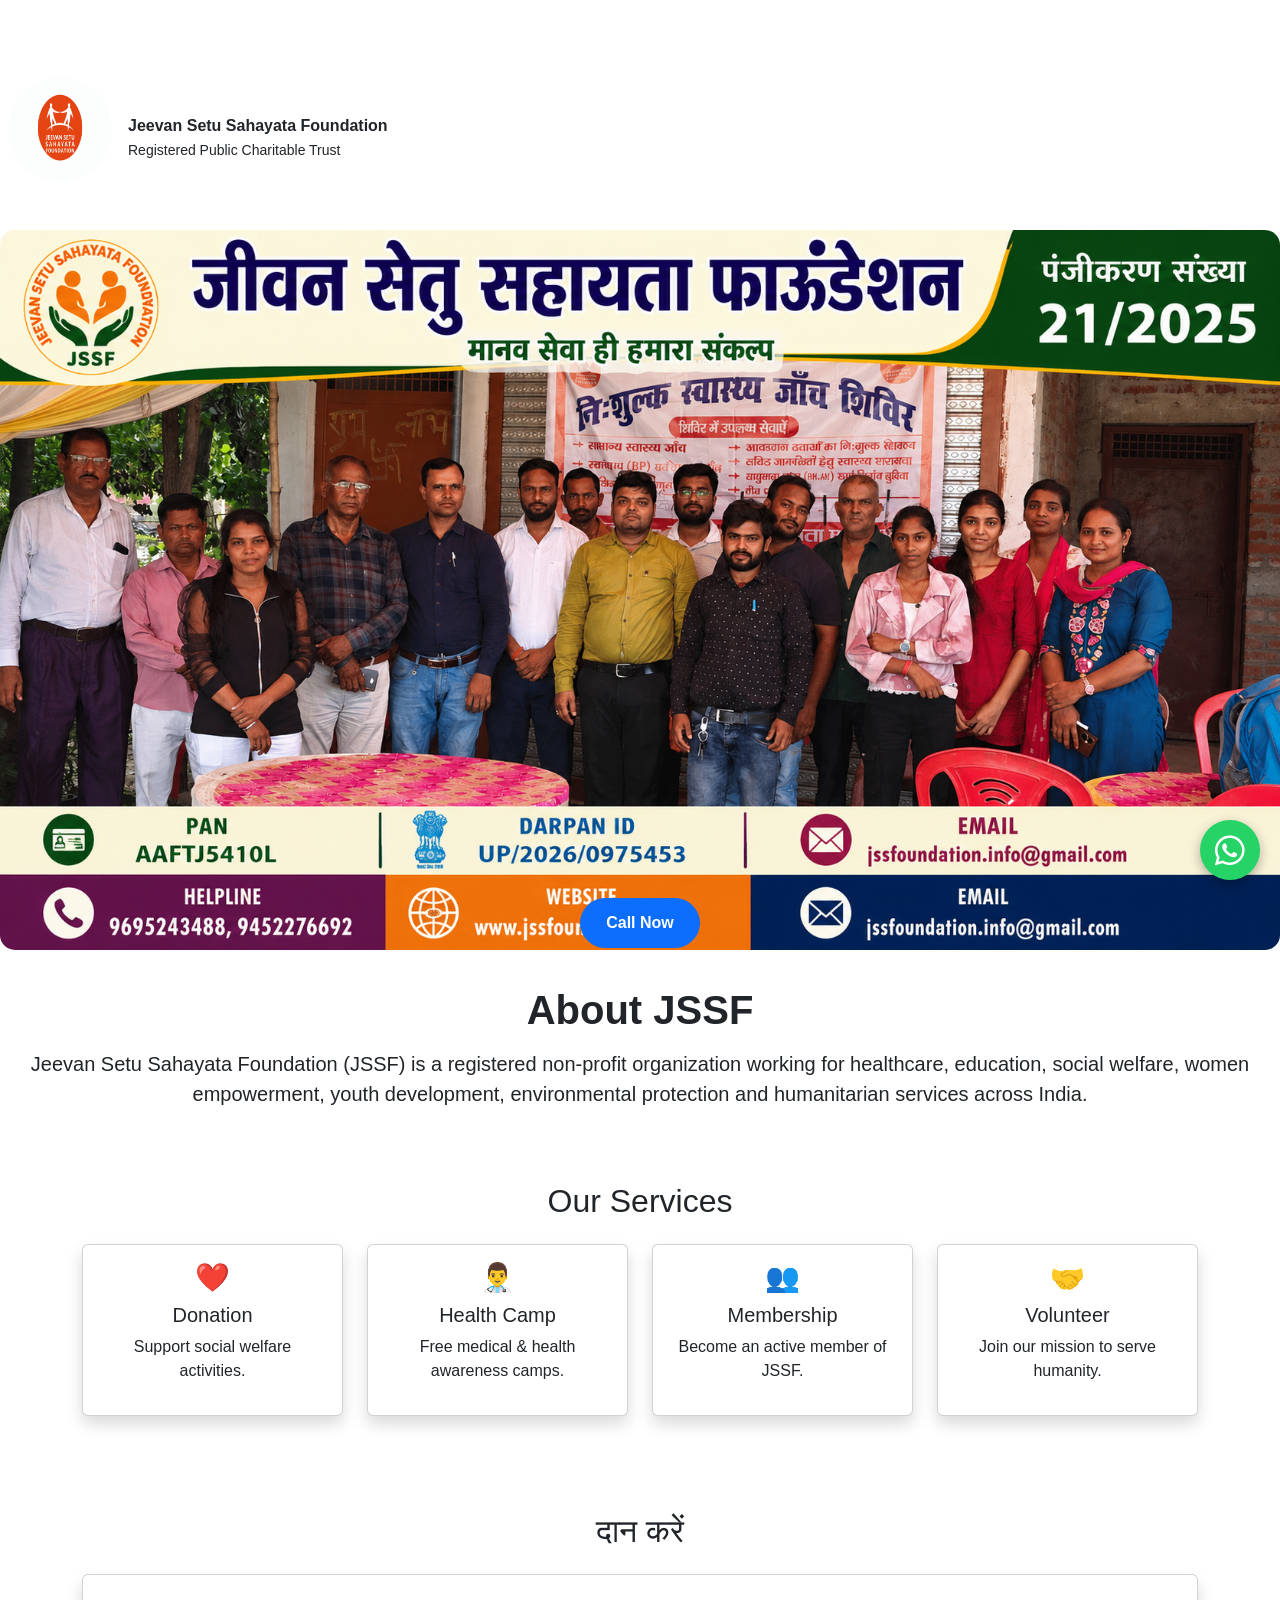
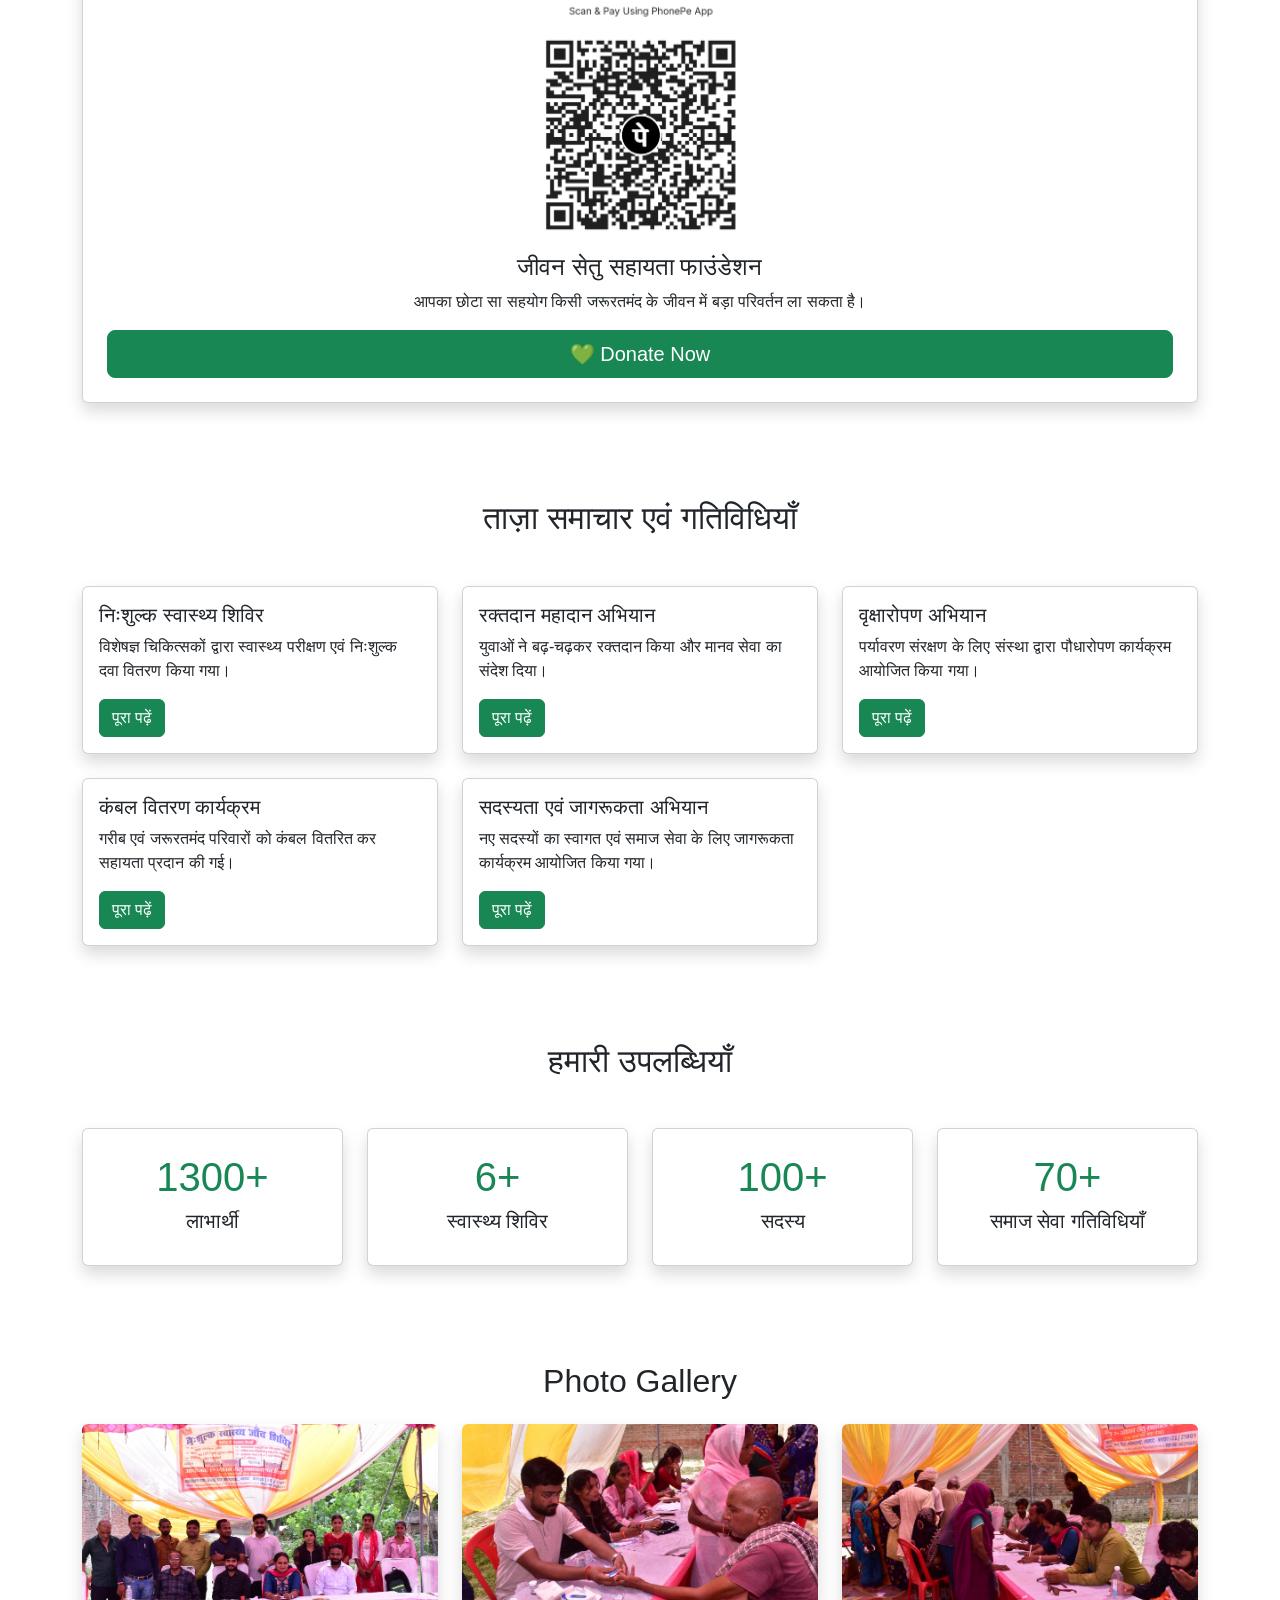
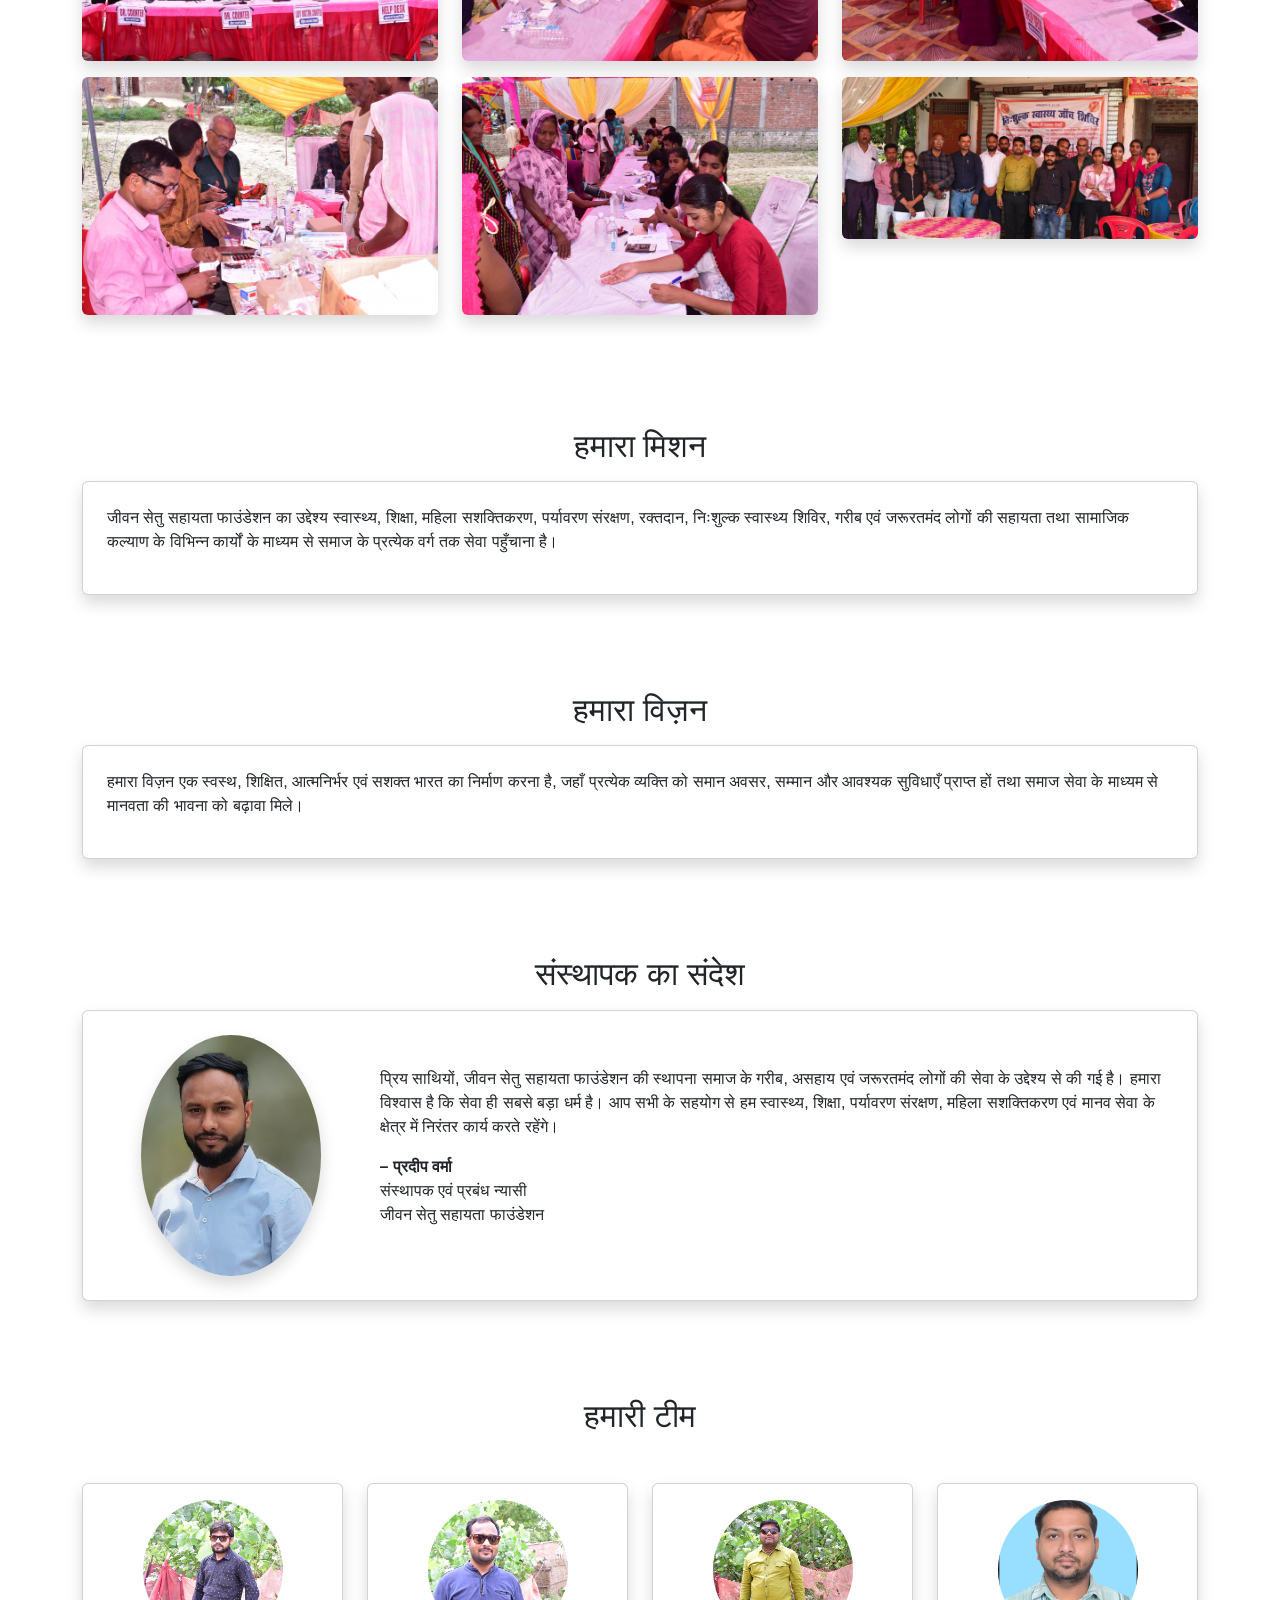
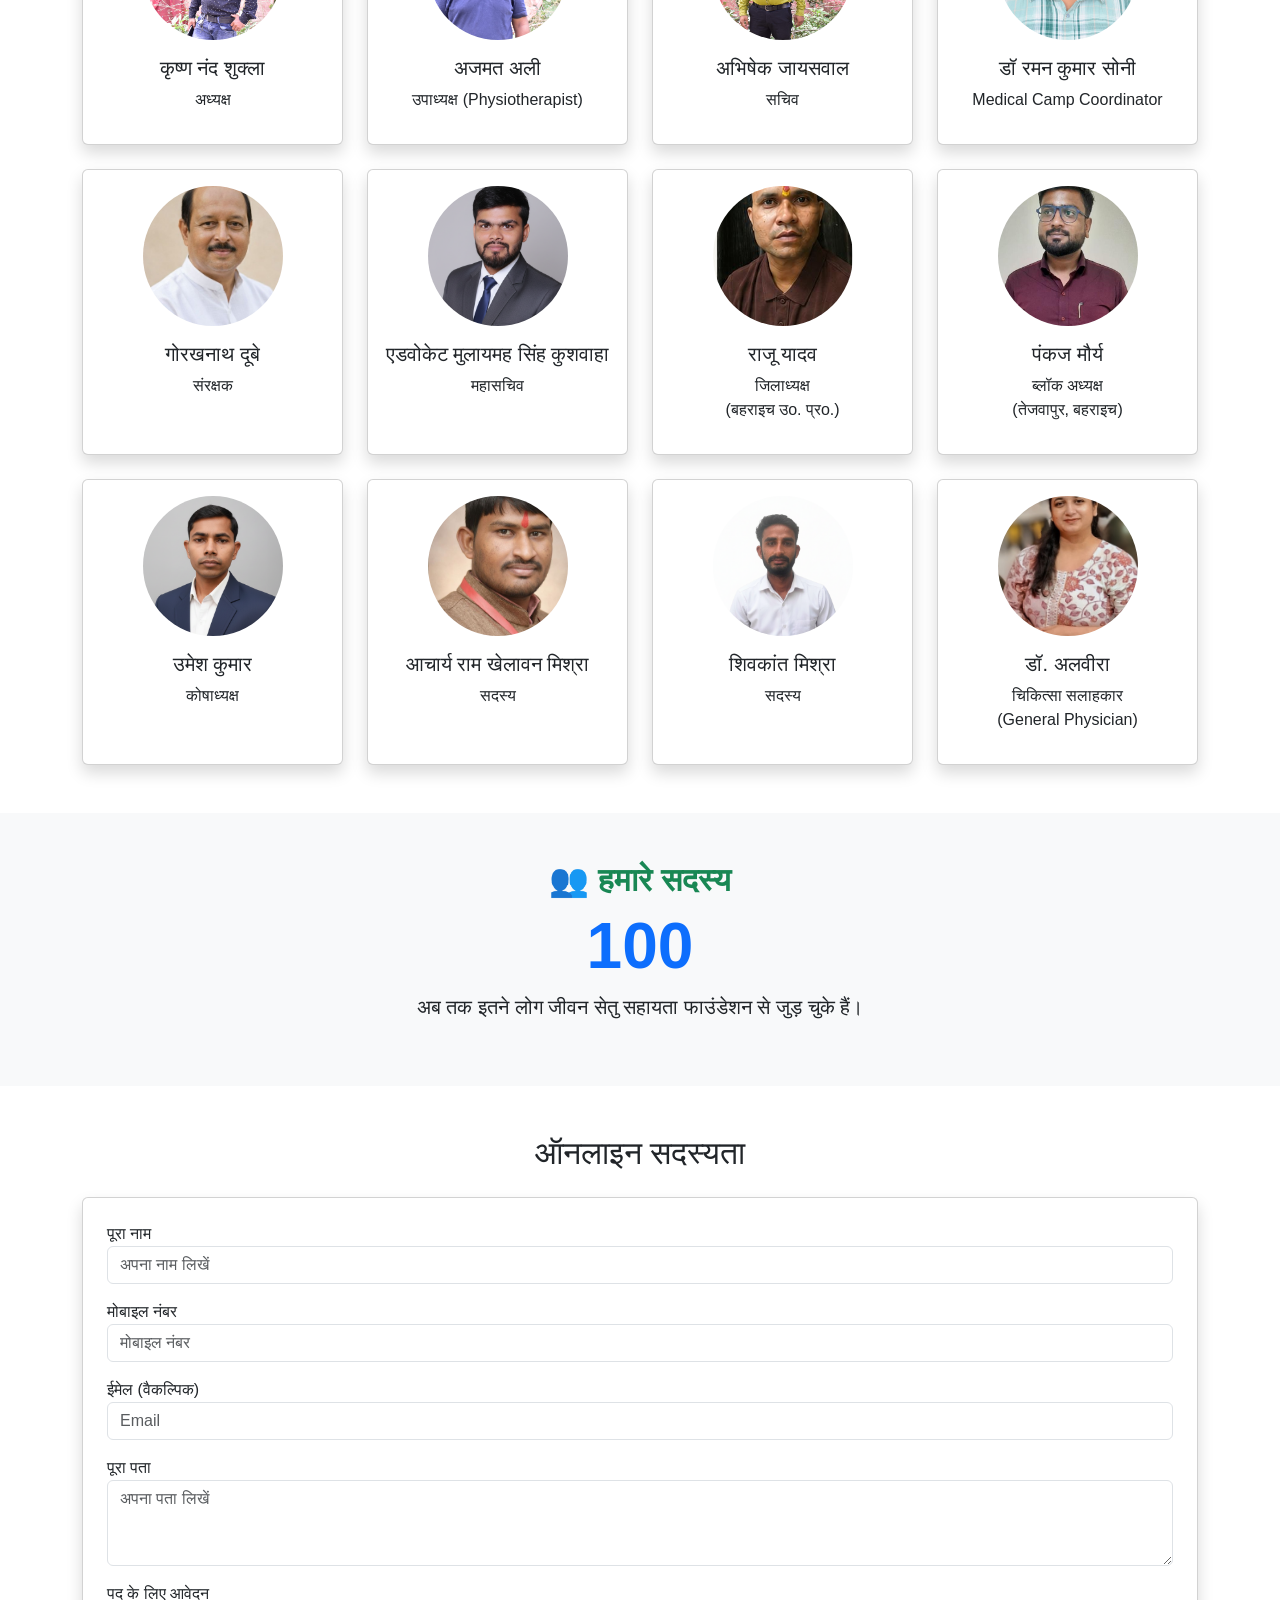
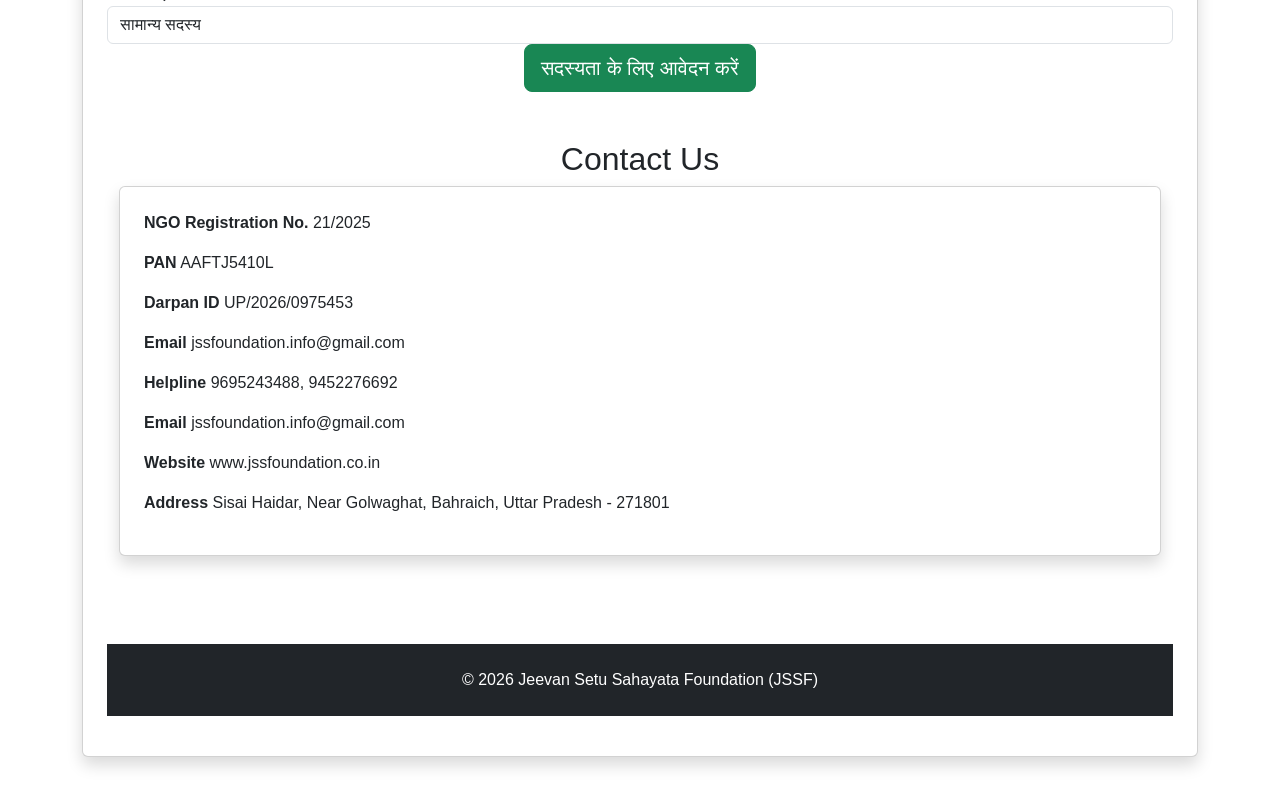
==== commit 945dabfe: "Update index.html" ====
--- a/index.html
+++ b/index.html
@@ -80,6 +80,8 @@
 <section class="hero">
 <img src="assets/hero-banner.png" alt="JSSF Hero Banner" class="hero-banner-img">
 <div class="hero-buttons"> 
+
+    
     <a href="tel:9695243488" class="btn btn-primary">Call Now</a>
 </div>
  
@@ -475,7 +477,7 @@
 <h2 class="fw-bold text-success">👥 हमारे सदस्य</h2>
 
 <h1 id="memberCount" class="display-3 fw-bold text-primary">
-0
+100
 </h1>
 
 <p class="fs-5">
